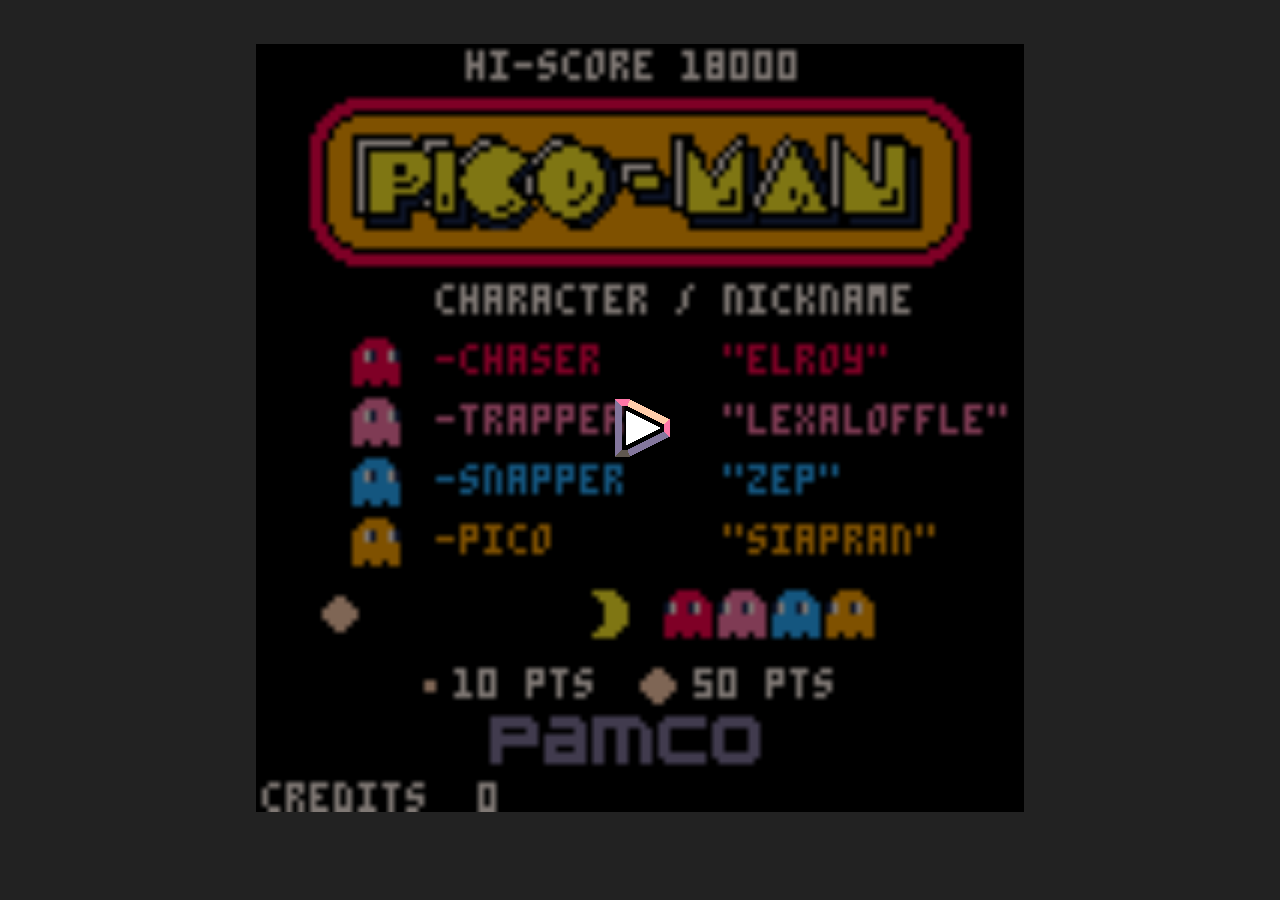
==== kronos/kronos.html @ f9b026d0 "test" ====
﻿<html><head>
<title>PICO-8 Cartridge</title>
<meta name="viewport" content="width=device-width, user-scalable=no">
<script type="text/javascript">

	// Default shell for PICO-8 0.2.6 (includes @weeble's gamepad mod 1.0)
	
	// options

	// fullscreen, sound, close button at top when playing on touchscreen
	var p8_allow_mobile_menu = true;

	// p8_autoplay true to boot the cartridge automatically after page load when possible
	// if the browser can not create an audio context outside of a user gesture (e.g. on iOS), p8_autoplay has no effect
	var p8_autoplay = false;

	// When pico8_state is defined, PICO-8 will set .is_paused, .sound_volume and .frame_number each frame 
	// (used for determining button icons)
	var pico8_state = [];

	// When pico8_buttons is defined, PICO-8 reads each int as a bitfield holding that player's button states
	// 0x1 left, 0x2 right, 0x4 up, 0x8 right, 0x10 O, 0x20 X, 0x40 menu
	// (used by p8_update_gamepads)
	var pico8_buttons = [0, 0, 0, 0, 0, 0, 0, 0]; // max 8 players

	// When pico8_mouse is defined, PICO-8 reads the 3 integers as X, Y and a bitfield for buttons: 0x1 LMB, 0x2 RMB
	var pico8_mouse = [];

	// used to display number of detected joysticks
	var pico8_gamepads = {};
	pico8_gamepads.count = 0;

	// When pico8_gpio is defined, reading and writing to gpio pins will read and write to these values
	var pico8_gpio = new Array(128);

	// When pico8_audio_context context is defined, the html shell (this file) is responsible for creating and managing it.
	// This makes satisfying browser requirements easier -- e.g. initialising audio from a short script in response to a user action.
	// Otherwise PICO-8 will try to create and use its own context.

	var pico8_audio_context;


	// menu button and controller graphics
	p8_gfx_dat={
			"p8b_pause1": "[data-uri]",
"p8b_controls":"[data-uri]",
"p8b_full":"[data-uri]",
"p8b_pause0":"[data-uri]",
"p8b_sound0":"[data-uri]",
"p8b_sound1":"[data-uri]",
"p8b_close":"[data-uri]",

"controls_left_panel":"[data-uri]",


"controls_right_panel":"[data-uri]",

	};


	// added 0.2.1: work-around for iOS/Safari running from an iFrame (e.g. from itch.io page):
	// touch events only register after adding dummy listeners on document.

	document.addEventListener('touchstart', {});
	document.addEventListener('touchmove', {});
	document.addEventListener('touchend', {});


	// --------------------------------------------------------------------------------------------------------------------------------
	// pico-8 0.2.2: allow dropping files
	var p8_dropped_cart = null;
	var p8_dropped_cart_name = "";
	function p8_drop_file(e)
	{
		// console.log("@@ dropping file...");
	
		e.stopPropagation();
		e.preventDefault();

		if (e.dataTransfer && e.dataTransfer.files && e.dataTransfer.files[0])
		{
			// read from file
			reader = new FileReader();
			reader.onload = function (event)
			{
				p8_dropped_cart_name = 'untitled.p8';
				if (typeof e.dataTransfer.files[0].name !== 'undefined') p8_dropped_cart_name = e.dataTransfer.files[0].name;
				if (typeof e.dataTransfer.files[0].fileName !== 'undefined') p8_dropped_cart_name = e.dataTransfer.files[0].fileName;
				p8_dropped_cart = reader.result;
				// data:image/png;base64
				e.stopPropagation();
				e.preventDefault();
				codo_command = 9; // read directly from p8_dropped_cart with libb64 decoder
			};
			reader.readAsDataURL(e.dataTransfer.files[0]);
			
		}
		else
		{
			// read from url (or data url)
			txt = e.dataTransfer.getData('Text');
			if (txt){
				p8_dropped_cart_name = "untitled.p8.png";
				p8_dropped_cart = txt;
				codo_command = 9;
			}
		}
	}
	function nop(evt) {
		evt.stopPropagation();
		evt.preventDefault();
	}
	function dragover(evt) {
		evt.stopPropagation();
		evt.preventDefault();
		Module.pico8DragOver();
	}
	function dragstop(evt) {
		evt.stopPropagation();
		evt.preventDefault();
		Module.pico8DragStop();
	}

	// download (pico-8 0.2.4d web exports can save a .wav file)
	function download_browser_file(filename, contents)
	{
	  var element = document.createElement('a');
	  if (filename.substr(filename.length - 7) == ".p8.png")
	  	element.setAttribute('href', 'data:image/png;base64,' + encodeURIComponent(contents));
	  else if (filename.substr(filename.length - 4) == ".wav")
	  	element.setAttribute('href', 'data:audio/x-wav;base64,' + encodeURIComponent(contents));
	  else
	  	element.setAttribute('href', 'data:text/plain;charset=utf-8,' + encodeURIComponent(contents));
	  element.setAttribute('download', filename);
	  element.style.display = 'none';
	  document.body.appendChild(element);
	  element.click();
	  document.body.removeChild(element);
	}
	// --------------------------------------------------------------------------------------------------------------------------------


	var p8_buttons_hash = -1;
	function p8_update_button_icons()
	{
		// buttons only appear when running
		if (!p8_is_running)
		{
			requestAnimationFrame(p8_update_button_icons);
			return;
		}
		var is_fullscreen=(document.fullscreenElement || document.mozFullScreenElement || document.webkitIsFullScreen || document.msFullscreenElement);
		
		// hash based on: pico8_state.sound_volume  pico8_state.is_paused bottom_margin left is_fullscreen p8_touch_detected
		var hash = 0;
		hash = pico8_state.sound_volume;
		if (pico8_state.is_paused) hash += 0x100;
		if (p8_touch_detected)     hash += 0x200;
		if (is_fullscreen)         hash += 0x400;

		if (p8_buttons_hash == hash)
		{
			requestAnimationFrame(p8_update_button_icons);
			return;
		}
		
		p8_buttons_hash = hash;
		// console.log("@@ updating button icons");

		els = document.getElementsByClassName('p8_menu_button');
		for (i = 0; i < els.length; i++)
		{
			el = els[i];
			index = el.id;			
			if (index == 'p8b_sound') index += (pico8_state.sound_volume == 0 ? "0" : "1"); // 1 if undefined
			if (index == 'p8b_pause') index += (pico8_state.is_paused > 0 ? "1" : "0");     // 0 if undefined

			new_str = '<img width=24 height=24 style="pointer-events:none" src="'+p8_gfx_dat[index]+'">';
			if (el.innerHTML != new_str)
				el.innerHTML = new_str;




			// hide all buttons for touch mode (can pause with menu buttons)
			
			var is_visible = p8_is_running;

			if ((!p8_touch_detected || !p8_allow_mobile_menu) && el.parentElement.id == "p8_menu_buttons_touch")
				is_visible = false;

			if (p8_touch_detected && el.parentElement.id == "p8_menu_buttons")
				is_visible = false;

			if (is_fullscreen) 
				is_visible = false;

			if (is_visible)
				el.style.display="";
			else
				el.style.display="none";
		}
		requestAnimationFrame(p8_update_button_icons);
	}



	function abs(x)
	{
		return x < 0 ? -x : x;
	}
	
	// step 0 down 1 drag 2 up (not used)
	function pico8_buttons_event(e, step)
	{
		if (!p8_is_running) return;
	
		pico8_buttons[0] = 0;

		if (step == 2 && typeof(pico8_mouse) !== 'undefined')
		{
			pico8_mouse[2] = 0;
		}
		
		var num = 0;
		if (e.touches) num = e.touches.length;

		if (num == 0 && typeof(pico8_mouse) !== 'undefined')
		{
			//  no active touches: release mouse button from anywhere on page. (maybe redundant? but just in case)
			pico8_mouse[2] = 0;
		}

		
		for (var i = 0; i < num; i++)
		{
			var touch = e.touches[i];
			var x = touch.clientX;
			var y = touch.clientY;
			var w = window.innerWidth;
			var h = window.innerHeight;

			var r = Math.min(w,h) / 12;
			if (r > 40) r = 40;

			// mouse (0.1.12d)

			let canvas = document.getElementById("canvas");
			if (p8_touch_detected)
			if (typeof(pico8_mouse) !== 'undefined')
			if (canvas)
			{
				var rect = canvas.getBoundingClientRect();
				//console.log(rect.top, rect.right, rect.bottom, rect.left, x, y);

				if (x >= rect.left && x < rect.right && y >= rect.top && y < rect.bottom)
				{
					pico8_mouse = [
						Math.floor((x - rect.left) * 128 / (rect.right - rect.left)),
						Math.floor((y - rect.top) * 128 / (rect.bottom - rect.top)),
						step < 2 ? 1 : 0
					];
					// return; // commented -- blocks overlapping buttons
				}else
				{
					pico8_mouse[2] = 0;
				}
			}


			// buttons
			
			b = 0;

			if (y < h - r*8)
			{
				// no controller buttons up here; includes canvas and menu buttons at top in touch mode
			}
			else
			{
				e.preventDefault();

				if ((y < h - r*6) && y > (h - r*8))
				{
					// menu button: half as high as X O button
					// stretch across right-hand half above X O buttons
					if (x > w - r*3) 
						b |= 0x40;
				}
				else if (x < w/2 && x < r*6)
				{
					// stick

					mask = 0xf; // dpad
					var cx = 0 + r*3;
					var cy = h - r*3;

					deadzone = r/3;
					var dx = x - cx;
					var dy = y - cy;

					if (abs(dx) > abs(dy) * 0.6) // horizontal 
					{
						if (dx < -deadzone) b |= 0x1;
						if (dx > deadzone) b |= 0x2;
					}
					if (abs(dy) > abs(dx) * 0.6) // vertical
					{
						if (dy < -deadzone) b |= 0x4;
						if (dy > deadzone) b |= 0x8;
					}
				}
				else if (x > w - r*6)
				{
					// button; diagonal split from bottom right corner
				
					mask = 0x30;
					
					// one or both of [X], [O]
					if ( (h-y) > (w-x) * 0.8) b |= 0x10;
					if ( (w-x) > (h-y) * 0.8) b |= 0x20;
				}
			}

			pico8_buttons[0] |= b;
		
		}
	}

	// p8_update_layout_hash is used to decide when to update layout (expensive especially when part of a heavy page)
	var p8_update_layout_hash = -1;
	var last_windowed_container_height = 512;
	var p8_layout_frames = 0;

	function p8_update_layout()
	{
		var canvas = document.getElementById("canvas");
		var p8_playarea = document.getElementById("p8_playarea");
		var p8_container = document.getElementById("p8_container");
		var p8_frame = document.getElementById("p8_frame");
		var csize = 512;
		var margin_top = 0;
		var margin_left = 0;

		// page didn't load yet? first call should be after p8_frame is created so that layout doesn't jump around.
		if (!canvas || !p8_playarea || !p8_container || !p8_frame)
		{
			p8_update_layout_hash = -1;
			requestAnimationFrame(p8_update_layout);
			return;
		}

		p8_layout_frames ++;

		// assumes frame doesn't have padding
		
		var is_fullscreen=(document.fullscreenElement || document.mozFullScreenElement || document.webkitIsFullScreen || document.msFullscreenElement);
		var frame_width = p8_frame.offsetWidth;
		var frame_height = p8_frame.offsetHeight;

		if (is_fullscreen)
		{
			// same as window
			frame_width = window.innerWidth;
			frame_height = window.innerHeight;
		}
		else{
			// never larger than window  // (happens when address bar is down in portraight mode on phone)
			frame_width  = Math.min(frame_width, window.innerWidth);
			frame_height = Math.min(frame_height, window.innerHeight);
		}

		// as big as will fit in a frame..
		csize =  Math.min(frame_width,frame_height);

		// .. but never more than 2/3 of longest side for touch (e.g. leave space for controls on iPad)
		if (p8_touch_detected && p8_is_running)
		{
			var longest_side = Math.max(window.innerWidth,window.innerHeight);
			csize = Math.min(csize, longest_side * 2/3);
		}

		// pixel perfect: quantize to closest multiple of 128
		// only when large display (desktop)
		if (frame_width >= 512 && frame_height >= 512)
		{
			csize = (csize+1) & ~0x7f;
		}

		// csize should never be higher than parent frame
		// (otherwise stretched large when fullscreen and then return)
		if (!is_fullscreen && p8_frame) 
			csize = Math.min(csize, last_windowed_container_height); // p8_frame_0 parent
		

		if (is_fullscreen)
		{
			// always center horizontally
			margin_left = (frame_width - csize)/2;

			if (p8_touch_detected)
			{
				if (window.innerWidth < window.innerHeight)
				{
					// portrait: keep at y=40 (avoid rounded top corners / camera nub thing etc.)
					margin_top = Math.min(40, frame_height - csize);
				}
				else
				{
					// landscape: put a little above vertical center
					margin_top = (frame_height - csize)/4;
				}
			}
			else{
				// non-touch: center vertically
				margin_top = (frame_height - csize)/2;
			}
		}

		// skip if relevant state has not changed

		var update_hash = csize + margin_top * 1000.3 + margin_left * 0.001 + frame_width * 333.33 + frame_height * 772.15134;
		if (is_fullscreen) update_hash += 0.1237;

		// unexpected things can happen in the first few seconds, so just keep re-calculating layout. wasm version breaks layout otherwise.
		// also: bonus refresh at 5, 8 seconds just in case ._.
		if (p8_layout_frames < 180 || p8_layout_frames == 60*5 || p8_layout_frames == 60*8 )
			update_hash = p8_layout_frames;

		if (!is_fullscreen) // fullscreen: update every frame for safety. should be cheap!
		if (!p8_touch_detected) // mobile: update every frame because nothing can be trusted
		if (p8_update_layout_hash == update_hash)
		{
			//console.log("p8_update_layout(): skipping");
			requestAnimationFrame(p8_update_layout);
			return;
		}
		p8_update_layout_hash = update_hash;

		// record this for returning to original size after fullscreen pushes out container height (argh)
		if (!is_fullscreen && p8_frame)
			last_windowed_container_height = p8_frame.parentNode.parentNode.offsetHeight;
		

		// mobile in portrait mode: put screen at top (w / a little extra space for fullscreen button if needed)
		// (don't cart too about buttons overlapping screen)
		if (p8_touch_detected && p8_is_running && document.body.clientWidth < document.body.clientHeight)
			p8_playarea.style.marginTop = p8_allow_mobile_menu ? 32 : 8;
		else if (p8_touch_detected && p8_is_running) // landscape: slightly above vertical center (only relevant for iPad / highres devices)
			p8_playarea.style.marginTop = (document.body.clientHeight - csize) / 4;
		else
			p8_playarea.style.marginTop = "";

		canvas.style.width = csize;
		canvas.style.height = csize;

		// to do: this should just happen from css layout
		canvas.style.marginLeft = margin_left;
		canvas.style.marginTop = margin_top;

		p8_container.style.width = csize;
		p8_container.style.height = csize;

		// set menu buttons position to bottom right
		el = document.getElementById("p8_menu_buttons");
		el.style.marginTop = csize - el.offsetHeight;

		if (p8_touch_detected && p8_is_running)
		{
			// turn off pointer events to prevent double-tap zoom etc (works on Android)
			// don't want this for desktop because breaks mouse input & click-to-focus when using codo_textarea
			canvas.style.pointerEvents = "none";

			p8_container.style.marginTop = "0px";

			// buttons
			
			// same as touch event handling
			var w = window.innerWidth;
			var h = window.innerHeight;
			var r = Math.min(w,h) / 12;

			if (r > 40) r = 40;

			el = document.getElementById("controls_right_panel");
			el.style.left = w-r*6;
			el.style.top = h-r*7;
			el.style.width = r*6;
			el.style.height = r*7;
			if (el.getAttribute("src") != p8_gfx_dat["controls_right_panel"]) // optimisation: avoid reload? (browser should handle though)
				el.setAttribute("src", p8_gfx_dat["controls_right_panel"]);

			el = document.getElementById("controls_left_panel");
			el.style.left = 0;
			el.style.top = h-r*6;
			el.style.width = r*6;
			el.style.height = r*6;
			if (el.getAttribute("src") != p8_gfx_dat["controls_left_panel"]) // optimisation: avoid reload? (browser should handle though)
				el.setAttribute("src", p8_gfx_dat["controls_left_panel"]);
			
			// scroll to cart (commented; was a failed attempt to prevent scroll-on-drag on some browsers)
			// p8_frame.scrollIntoView(true);

			document.getElementById("touch_controls_gfx").style.display="table";
			document.getElementById("touch_controls_background").style.display="table";

		}
		else{
			document.getElementById("touch_controls_gfx").style.display="none";
			document.getElementById("touch_controls_background").style.display="none";
		}

		if (!p8_is_running)
		{
			p8_playarea.style.display="none";
			p8_container.style.display="flex";
			p8_container.style.marginTop="auto";

			el = document.getElementById("p8_start_button");
			if (el) el.style.display="flex";
		}
		requestAnimationFrame(p8_update_layout);
	}


	var p8_touch_detected = false;
	addEventListener("touchstart", function(event)
	{
		p8_touch_detected = true;

		// hide codo_textarea -- clipboard support on mobile is not feasible
		el = document.getElementById("codo_textarea");
		if (el && el.style.display != "none"){
			el.style.display="none";
		}

	},  {passive: true});

	function p8_create_audio_context()
	{
		if (pico8_audio_context) 
		{
			try {
				pico8_audio_context.resume();
			}
			catch(err) {
				console.log("** pico8_audio_context.resume() failed");
			}	
			return;
		}

		var webAudioAPI = window.AudioContext || window.webkitAudioContext || window.mozAudioContext || window.oAudioContext || window.msAudioContext;			
		if (webAudioAPI)
		{
			pico8_audio_context = new webAudioAPI;

			// wake up iOS
			if (pico8_audio_context)
			{
				try {
					var dummy_source_sfx = pico8_audio_context.createBufferSource();
					dummy_source_sfx.buffer = pico8_audio_context.createBuffer(1, 1, 22050); // dummy
					dummy_source_sfx.connect(pico8_audio_context.destination);
					dummy_source_sfx.start(1, 0.25); // gives InvalidStateError -- why? hasn't been played before 
					//dummy_source_sfx.noteOn(0); // deleteme
				}
				catch(err) {
					console.log("** dummy_source_sfx.start(1, 0.25) failed");
				}
			}
		}
	}

	function p8_close_cart()
	{
		// just reload page! used for touch buttons -- hard to roll back state 
		window.location.hash = ""; // triggers reload
	}

	var p8_is_running = false;
	var p8_script = null;
	var Module = null;
	function p8_run_cart()
	{
		if (p8_is_running) return;
		p8_is_running = true;

		// touch: hide everything except p8_frame_0
		if (p8_touch_detected)
		{
			el = document.getElementById("body_0");
			el2 = document.getElementById("p8_frame_0");
			if (el && el2)
			{
				el.style.display="none";
				el.parentNode.appendChild(el2);
			}
		}

		// create audio context and wake it up (for iOS -- needs happen inside touch event)		
		p8_create_audio_context();

		// show touch elements
		els = document.getElementsByClassName('p8_controller_area');
		for (i = 0; i < els.length; i++)
			els[i].style.display="";


		// install touch events. These also serve to block scrolling / pinching / zooming on phones when p8_is_running
			// moved event.preventDefault(); calls into pico8_buttons_event() (want to let top buttons pass through)
		addEventListener("touchstart", function(event){ pico8_buttons_event(event, 0); }, {passive: false});
		addEventListener("touchmove",  function(event){ pico8_buttons_event(event, 1); }, {passive: false});
		addEventListener("touchend",   function(event){ pico8_buttons_event(event, 2); }, {passive: false});


		// load and run script
		e = document.createElement("script");
		p8_script = e;
		e.onload = function(){
			
			// show canvas / menu buttons only after loading
			el = document.getElementById("p8_playarea");
			if (el) el.style.display="table";

			if (typeof(p8_update_layout_hash) !== 'undefined')
				p8_update_layout_hash = -77;
			if (typeof(p8_buttons_hash) !== 'undefined')
				p8_buttons_hash = -33;


		}
		e.type = "application/javascript";
		e.src = "kronos.js";
		e.id = "e_script";
		
		document.body.appendChild(e); // load and run

		// hide start button and show canvas / menu buttons. hide start button
		el = document.getElementById("p8_start_button");
		if (el) el.style.display="none";

		// add #playing for touchscreen devices (allows back button to close)
		// X button can also be used to trigger this 
		if (p8_touch_detected)
		{
			window.location.hash = "#playing";
			window.onhashchange = function()
			{
				if (window.location.hash.search("playing") < 0)
					window.location.reload();
			}
		}

		// install drag&drop listeners
		{
			let canvas = document.getElementById("canvas");
			if (canvas)
			{
				canvas.addEventListener('dragenter', dragover, false);
				canvas.addEventListener('dragover', dragover, false);
				canvas.addEventListener('dragleave', dragstop, false);
				canvas.addEventListener('drop', nop, false);
				canvas.addEventListener('drop', p8_drop_file, false);
			}
		}
	}

	
		// Gamepad code
	
	var P8_BUTTON_O = {action:'button', code: 0x10};
	var P8_BUTTON_X = {action:'button', code: 0x20};
	var P8_DPAD_LEFT = {action:'button', code: 0x1};
	var P8_DPAD_RIGHT = {action:'button', code: 0x2};
	var P8_DPAD_UP = {action:'button', code: 0x4};
	var P8_DPAD_DOWN = {action:'button', code: 0x8};
	var P8_MENU = {action:'menu'};
	var P8_NO_ACTION = {action:'none'};

	var P8_BUTTON_MAPPING = [
		// ref: https://w3c.github.io/gamepad/#remapping
		P8_BUTTON_O,          // Bottom face button
		P8_BUTTON_X,          // Right face button
		P8_BUTTON_X,          // Left face button
		P8_BUTTON_O,          // Top face button
		P8_NO_ACTION,         // Near left shoulder button (L1)
		P8_NO_ACTION,         // Near right shoulder button (R1)
		P8_NO_ACTION,         // Far left shoulder button (L2)
		P8_NO_ACTION,         // Far right shoulder button (R2)
		P8_MENU,              // Left auxiliary button (select)
		P8_MENU,              // Right auxiliary button (start)
		P8_NO_ACTION,         // Left stick button
		P8_NO_ACTION,         // Right stick button
		P8_DPAD_UP,           // Dpad up
		P8_DPAD_DOWN,         // Dpad down
		P8_DPAD_LEFT,         // Dpad left
		P8_DPAD_RIGHT,        // Dpad right
	];

	// Track which player is controller by each gamepad. Gamepad index i controls the
	// player with index pico8_gamepads_mapping[i]. Gamepads with null player are
	// currently unassigned - they get assigned to a player when a button is pressed.
	var pico8_gamepads_mapping = [];

	function p8_unassign_gamepad(gamepad_index) {
		if (pico8_gamepads_mapping[gamepad_index] == null) {
			return;
		}
		pico8_buttons[pico8_gamepads_mapping[gamepad_index]] = 0;
		pico8_gamepads_mapping[gamepad_index] = null;
	}


	function p8_first_player_without_gamepad(max_players) {
		var allocated_players = pico8_gamepads_mapping.filter(function(x) { return x != null; });
		var sorted_players = Array.from(allocated_players).sort();
		for (var desired = 0; desired < sorted_players.length && desired < max_players; ++desired) {
			if (desired != sorted_players[desired]) {
				return desired;
			}
		}
		if (sorted_players.length < max_players) {
			return sorted_players.length;
		}
		return null;
	}

	function p8_assign_gamepad_to_player(gamepad_index, player_index) {
		p8_unassign_gamepad(gamepad_index);
		pico8_gamepads_mapping[gamepad_index] = player_index;
	}



	function p8_convert_standard_gamepad_to_button_state(gamepad, axis_threshold, button_threshold) {
		// Given a gamepad object, return:
		// {
		//     button_state: the binary encoded Pico 8 button state
		//     menu_button: true if any menu-mapped button was pressed
		//     any_button: true if any button was pressed, including d-pad
		//         buttons and unmapped buttons
		// }
		if (!gamepad || !gamepad.axes || !gamepad.buttons) {
			return {
				button_state: 0,
				menu_button: false,
				any_button: false
			};
		}
		function button_state_from_axis(axis, low_state, high_state, default_state) {
			if (axis && axis < -axis_threshold) return low_state;
			if (axis && axis > axis_threshold) return high_state;
			return default_state;
		}
		var axes_actions = [
			button_state_from_axis(gamepad.axes[0], P8_DPAD_LEFT, P8_DPAD_RIGHT, P8_NO_ACTION),
			button_state_from_axis(gamepad.axes[1], P8_DPAD_UP, P8_DPAD_DOWN, P8_NO_ACTION),
		];

		var button_actions = gamepad.buttons.map(function (button, index) {
			var pressed = button.value > button_threshold || button.pressed;
			if (!pressed) return P8_NO_ACTION;
			return P8_BUTTON_MAPPING[index] || P8_NO_ACTION;
		});

		var all_actions = axes_actions.concat(button_actions);
		
		var menu_button = button_actions.some(function (action) { return action.action == 'menu'; });
		var button_state = (all_actions
			.filter(function (a) { return a.action == 'button'; })
			.map(function (a) { return a.code; })
			.reduce(function (result, code) { return result | code; }, 0)
		);
		var any_button = gamepad.buttons.some(function (button) {
			return button.value > button_threshold || button.pressed;
		});

		any_button |= button_state; //jww: include axes 0,1 as might be first intended action

		return {
			button_state,
			menu_button,
			any_button
		};
	}

	// jww: pico-8 0.2.1 version for unmapped gamepads, following p8_convert_standard_gamepad_to_button_state
	// axes 0,1 & buttons 0,1,2,3 are reasonably safe. don't try to read dpad.
	// menu buttons are unpredictable, but use 6..8 anyway (better to have a weird menu button than none)

	function p8_convert_unmapped_gamepad_to_button_state(gamepad, axis_threshold, button_threshold) {

		if (!gamepad || !gamepad.axes || !gamepad.buttons) {
			return {
				button_state: 0,
				menu_button: false,
				any_button: false
			};
		}

		var button_state = 0;

		if (gamepad.axes[0] && gamepad.axes[0] < -axis_threshold) button_state |= 0x1;
		if (gamepad.axes[0] && gamepad.axes[0] > axis_threshold)  button_state |= 0x2;
		if (gamepad.axes[1] && gamepad.axes[1] < -axis_threshold) button_state |= 0x4;
		if (gamepad.axes[1] && gamepad.axes[1] > axis_threshold)  button_state |= 0x8;

		// buttons: first 4 taken to be O/X, 6..8 taken to be menu button

		for (j = 0; j < gamepad.buttons.length; j++)
		if (gamepad.buttons[j].value > 0 || gamepad.buttons[j].pressed)
		{
			if (j < 4)
				button_state |= (0x10 << (((j+1)/2)&1)); // 0 1 1 0 -- A,X -> O,X on xbox360
			else if (j >= 6 && j <= 8)
				button_state |= 0x40;
		}

		var menu_button = button_state & 0x40;

		var any_button = gamepad.buttons.some(function (button) {
			return button.value > button_threshold || button.pressed;
		});

		any_button |= button_state; //jww: include axes 0,1 as might be first intended action
		
		return {
			button_state,
			menu_button,
			any_button
		};
	}

	
	// gamepad  https://developer.mozilla.org/en-US/docs/Web/API/Gamepad_API/Using_the_Gamepad_API
	// (sets bits in pico8_buttons[])
	function p8_update_gamepads() {
		var axis_threshold = 0.3;
		var button_threshold = 0.5; // Should be unnecessary, we should be able to trust .pressed
		var max_players = 8;
		var gps = navigator.getGamepads() || navigator.webkitGetGamepads();

		if (!gps) return;

		// In Chrome, gps is iterable but it's not an array.
		gps = Array.from(gps);

		pico8_gamepads.count = gps.length;
		while (gps.length > pico8_gamepads_mapping.length) {
		    pico8_gamepads_mapping.push(null);
		}

		var menu_button = false;
		var gamepad_states = gps.map(function (gp) {
			return (gp && gp.mapping == "standard") ?
				p8_convert_standard_gamepad_to_button_state(gp, axis_threshold, button_threshold) :
				p8_convert_unmapped_gamepad_to_button_state(gp, axis_threshold, button_threshold);
		});

		// Unassign disconnected gamepads.
		// gps.forEach(function (gp, i) { if (gp && !gp.connected) { p8_unassign_gamepad(i); }});
		gps.forEach(function (gp, i) { if (!gp || !gp.connected) { p8_unassign_gamepad(i); }}); // https://www.lexaloffle.com/bbs/?pid=87132#p


		// Assign unassigned gamepads when any button is pressed.
		gamepad_states.forEach(function (state, i) {
			if (state.any_button && pico8_gamepads_mapping[i] == null) {
				var first_free_player = p8_first_player_without_gamepad(max_players);
				p8_assign_gamepad_to_player(i, first_free_player);
			}
		});

		// Update pico8_buttons array.
		gamepad_states.forEach(function (gamepad_state, i) {
			if (pico8_gamepads_mapping[i] != null) {
				pico8_buttons[pico8_gamepads_mapping[i]] = gamepad_state.button_state;
			}
		});

		// Update menu button.
		// Pico 8 only recognises the menu button on the first player, so we
		// press it when any gamepad has pressed a button mapped to menu.
		if (gamepad_states.some(function (state) { return state.menu_button; })) {
			pico8_buttons[0] |= 0x40;
		}

		requestAnimationFrame(p8_update_gamepads);
	}
	requestAnimationFrame(p8_update_gamepads);

	// End of gamepad code


	// key blocker. prevent browser operations while playing cart so that PICO-8 can use those keys e.g. cursors to scroll, ctrl-r to reload
	document.addEventListener('keydown',
	function (event) {
		event = event || window.event;
		if (!p8_is_running) return;

		if (pico8_state.has_focus == 1)
			if ([32, 37, 38, 39, 40, 77, 82, 80, 9].indexOf(event.keyCode) > -1)       // block only cursors, M R P, tab
				if (event.preventDefault) event.preventDefault();

	},{passive: false});

	// when using codo_textarea to determine focus, need to explicitly hand focus back when clicking a p8_menu_button
	function p8_give_focus()
	{
		el = (typeof codo_textarea === 'undefined') ? document.getElementById("codo_textarea") : codo_textarea;
		if (el)
		{
			el.focus();
			el.select();
		}
	}

	function p8_request_fullscreen() {

		var is_fullscreen=(document.fullscreenElement || document.mozFullScreenElement || document.webkitIsFullScreen || document.msFullscreenElement);

		if (is_fullscreen)
		{
			 if (document.exitFullscreen) {
		        document.exitFullscreen();
		    } else if (document.webkitExitFullscreen) {
		        document.webkitExitFullscreen();
		    } else if (document.mozCancelFullScreen) {
		        document.mozCancelFullScreen();
		    } else if (document.msExitFullscreen) {
		        document.msExitFullscreen();
		    }
			return;
		}
		
		var el = document.getElementById("p8_playarea");

		if ( el.requestFullscreen ) {
			el.requestFullscreen();
		} else if ( el.mozRequestFullScreen ) {
			el.mozRequestFullScreen();
		} else if ( el.webkitRequestFullScreen ) {
			el.webkitRequestFullScreen( Element.ALLOW_KEYBOARD_INPUT );
		}
	}

</script>

<STYLE TYPE="text/css">
<!--
.p8_menu_button{
	opacity:0.3;
	padding:4px;
	display:table;
	width:24px;
	height:24px;
	float:right;
}

@media screen and (min-width:512px) {
	.p8_menu_button{
		width:24px; margin-left:12px; margin-bottom:8px;
	}
}
.p8_menu_button:hover{
	opacity:1.0;
	cursor:pointer;
}

canvas{
    image-rendering: optimizeSpeed;
    image-rendering: -moz-crisp-edges;
    image-rendering: -webkit-optimize-contrast;
    image-rendering: optimize-contrast;
    image-rendering: pixelated;
    -ms-interpolation-mode: nearest-neighbor;
	border: 0px;
	cursor: none;
}


.p8_start_button{
	cursor:pointer;
	background:url("[data-uri]");
	-repeat center;
	-webkit-background-size:cover; -moz-background-size:cover; -o-background-size:cover; background-size:cover;
}

.button_gfx{
	stroke-width:2;
	stroke: #ffffff;
	stroke-opacity:0.4;
	fill-opacity:0.2;
	fill:black;
}

.button_gfx_icon{
	stroke-width:3;
	stroke: #909090;
	stroke-opacity:0.7;
	fill:none;
}

-->
</STYLE>

</head>

<body style="padding:0px; margin:0px; background-color:#222; color:#ccc">
<div id="body_0"> <!-- hide this when playing in mobile (p8_touch_detected) so that elements don't affect layout -->


<!-- Add any content above the cart here -->


<div id="p8_frame_0" style="max-width:800px; max-height:800px; margin:auto;"> <!-- double function: limit size, and display only this div for touch devices -->
<div id="p8_frame" style="display:flex; width:100%; max-width:95vw; height:100vw; max-height:95vh; margin:auto;">

	<div id="p8_menu_buttons_touch" style="position:absolute; width:100%; z-index:10; left:0px;">
		<div class="p8_menu_button" id="p8b_full"  style="float:left;margin-left:10px" onClick="p8_give_focus(); p8_request_fullscreen();"></div>
		<div class="p8_menu_button" id="p8b_sound" style="float:left;margin-left:10px" onClick="p8_give_focus(); p8_create_audio_context(); Module.pico8ToggleSound();"></div>
		<div class="p8_menu_button" id="p8b_close" style="float:right; margin-right:10px" onClick="p8_close_cart();"></div>
	</div>

	<div id="p8_container"
		style="margin:auto; display:table;"
		onclick="p8_create_audio_context(); p8_run_cart();">

		<div id="p8_start_button" class="p8_start_button" style="width:100%; height:100%; display:flex;">
			<img width=80 height=80 style="margin:auto;"
		src="[data-uri]"/>
		</div>

		<div id="p8_playarea" style="display:none; margin:auto;
				-webkit-user-select:none; -moz-user-select: none; user-select: none; -webkit-touch-callout:none;
		">

			<div  id="touch_controls_background"
				  style=" pointer-events:none; display:none; background-color:#000;
						 position:fixed; top:0px; left:0px; border:0; width:100vw; height:100vh">
				&nbsp
			</div>

			<div style="display:flex; position:relative">
				<!-- pointer-events turned off for mobile in p8_update_layout because need for desktop mouse -->
				<canvas class="emscripten" id="canvas" oncontextmenu="event.preventDefault();" >
				</canvas>
				<div class=p8_menu_buttons id="p8_menu_buttons" style="margin-left:10px;">
					<div class="p8_menu_button" style="position:absolute; bottom:125px" id="p8b_controls" onClick="p8_give_focus(); Module.pico8ToggleControlMenu();"></div>					
					<div class="p8_menu_button" style="position:absolute; bottom:90px" id="p8b_pause" onClick="p8_give_focus(); Module.pico8TogglePaused(); p8_update_layout_hash = -22;"></div>
					<div class="p8_menu_button" style="position:absolute; bottom:55px" id="p8b_sound" onClick="p8_give_focus(); p8_create_audio_context(); Module.pico8ToggleSound();"></div>
					<div class="p8_menu_button" style="position:absolute; bottom:20px" id="p8b_full" onClick="p8_give_focus(); p8_request_fullscreen();"></div>
				</div>
			</div>


			<!-- display after first layout update -->
			<div  id="touch_controls_gfx"
				  style=" pointer-events:none; display:table; 
						 position:fixed; top:0px; left:0px; border:0; width:100vw; height:100vh">

					<img src="" id="controls_right_panel" style="position:absolute; opacity:0.5;">
					<img src="" id="controls_left_panel" style="position:absolute;  opacity:0.5;">
						
			
			</div> <!-- touch_controls_gfx -->

			<!-- used for clipboard access & keyboard input; displayed and used by PICO-8 only once needed. can be safely removed if clipboard / key presses not needed. -->
			<!-- (needs to be inside p8_playarea so that it still works under Chrome when fullscreened) -->
			<!-- 0.2.5: added "display:none"; pico8.js shows on demand to avoid mac osx accent character selector // https://www.lexaloffle.com/bbs/?tid=47743 -->

			<textarea id="codo_textarea" class="emscripten" style="display:none; position:absolute; left:-9999px; height:0px; overflow:hidden"></textarea>

		</div> <!--p8_playarea -->

	</div> <!-- p8_container -->

</div> <!-- p8_frame -->
</div> <!-- p8_frame_0 size limit -->

<script type="text/javascript">

	p8_update_layout();
	p8_update_button_icons();

	var canvas = document.getElementById("canvas");
	Module = {};
	Module.canvas = canvas;

	// from @ultrabrite's shell: test if an AudioContext can be created outside of an event callback.
	// If it can't be created, then require pressing the start button to run the cartridge

	if (p8_autoplay)
	{
		var temp_context = new AudioContext();
		temp_context.onstatechange = function ()
		{
			if (temp_context.state=='running')
			{
				p8_run_cart();
				temp_context.close();
			}
		};
	}

	// pointer lock request needs to be inside a canvas interaction event
	// pico8_state.request_pointer_lock is true when 0x5f2d bit 0 and bit 2 are set -- poke(0x5f2d,0x5) 
	// note on mouse acceleration for future: // https://github.com/w3c/pointerlock/pull/49
	canvas.addEventListener("click", function()
	{
		if (!p8_touch_detected)
			if (pico8_state.request_pointer_lock)
				canvas.requestPointerLock();
	});
	
</script>



<!-- Add content below the cart here -->




</div> <!-- body_0 -->
</body></html>
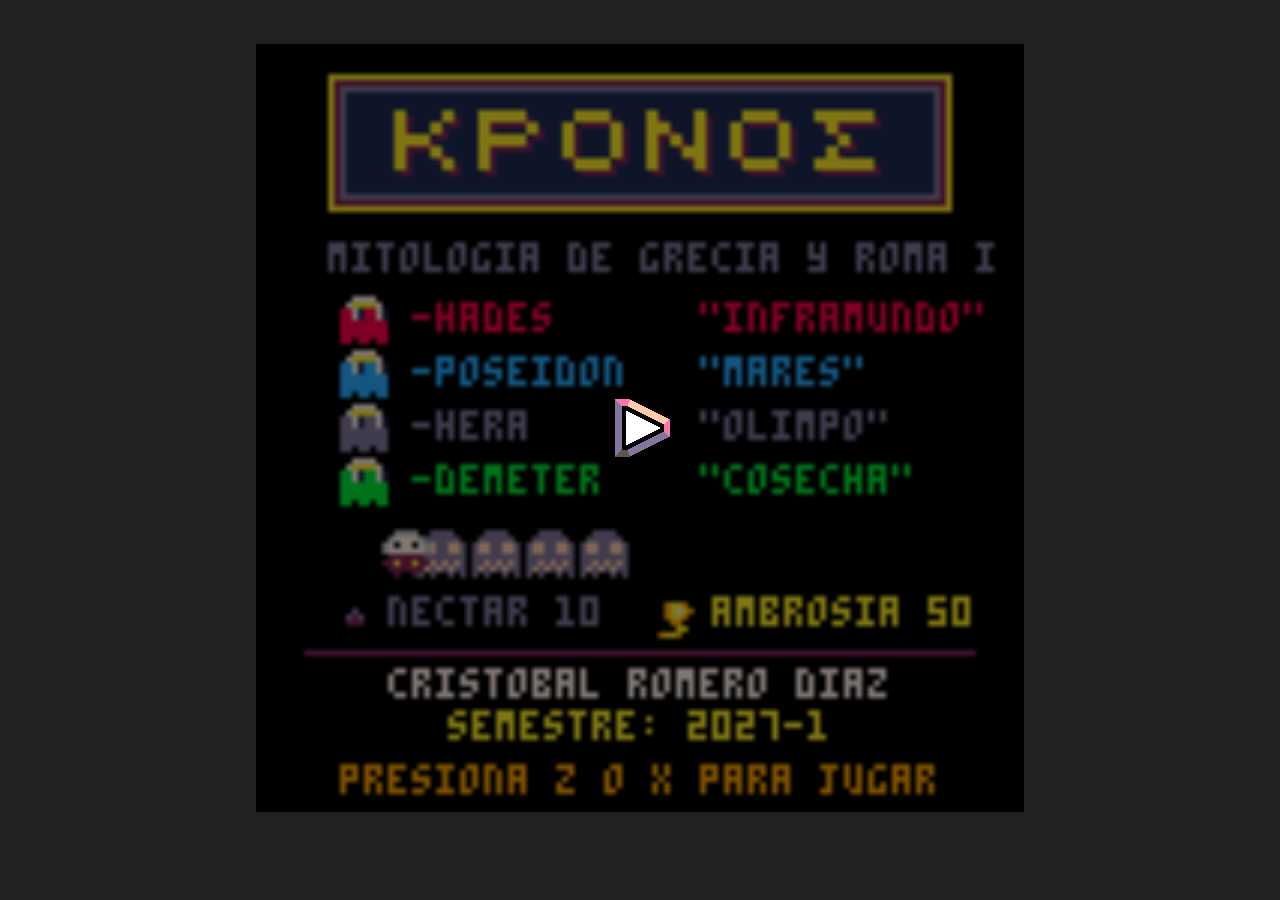
==== commit 8599f050: "Add files via upload" ====
--- a/kronos/kronos.html
+++ b/kronos/kronos.html
@@ -1,1126 +1,1126 @@
-﻿<html><head>
-<title>PICO-8 Cartridge</title>
-<meta name="viewport" content="width=device-width, user-scalable=no">
-<script type="text/javascript">
-
-	// Default shell for PICO-8 0.2.6 (includes @weeble's gamepad mod 1.0)
-	
-	// options
-
-	// fullscreen, sound, close button at top when playing on touchscreen
-	var p8_allow_mobile_menu = true;
-
-	// p8_autoplay true to boot the cartridge automatically after page load when possible
-	// if the browser can not create an audio context outside of a user gesture (e.g. on iOS), p8_autoplay has no effect
-	var p8_autoplay = false;
-
-	// When pico8_state is defined, PICO-8 will set .is_paused, .sound_volume and .frame_number each frame 
-	// (used for determining button icons)
-	var pico8_state = [];
-
-	// When pico8_buttons is defined, PICO-8 reads each int as a bitfield holding that player's button states
-	// 0x1 left, 0x2 right, 0x4 up, 0x8 right, 0x10 O, 0x20 X, 0x40 menu
-	// (used by p8_update_gamepads)
-	var pico8_buttons = [0, 0, 0, 0, 0, 0, 0, 0]; // max 8 players
-
-	// When pico8_mouse is defined, PICO-8 reads the 3 integers as X, Y and a bitfield for buttons: 0x1 LMB, 0x2 RMB
-	var pico8_mouse = [];
-
-	// used to display number of detected joysticks
-	var pico8_gamepads = {};
-	pico8_gamepads.count = 0;
-
-	// When pico8_gpio is defined, reading and writing to gpio pins will read and write to these values
-	var pico8_gpio = new Array(128);
-
-	// When pico8_audio_context context is defined, the html shell (this file) is responsible for creating and managing it.
-	// This makes satisfying browser requirements easier -- e.g. initialising audio from a short script in response to a user action.
-	// Otherwise PICO-8 will try to create and use its own context.
-
-	var pico8_audio_context;
-
-
-	// menu button and controller graphics
-	p8_gfx_dat={
-			"p8b_pause1": "[data-uri]",
-"p8b_controls":"[data-uri]",
-"p8b_full":"[data-uri]",
-"p8b_pause0":"[data-uri]",
-"p8b_sound0":"[data-uri]",
-"p8b_sound1":"[data-uri]",
-"p8b_close":"[data-uri]",
-
-"controls_left_panel":"[data-uri]",
-
-
-"controls_right_panel":"[data-uri]",
-
-	};
-
-
-	// added 0.2.1: work-around for iOS/Safari running from an iFrame (e.g. from itch.io page):
-	// touch events only register after adding dummy listeners on document.
-
-	document.addEventListener('touchstart', {});
-	document.addEventListener('touchmove', {});
-	document.addEventListener('touchend', {});
-
-
-	// --------------------------------------------------------------------------------------------------------------------------------
-	// pico-8 0.2.2: allow dropping files
-	var p8_dropped_cart = null;
-	var p8_dropped_cart_name = "";
-	function p8_drop_file(e)
-	{
-		// console.log("@@ dropping file...");
-	
-		e.stopPropagation();
-		e.preventDefault();
-
-		if (e.dataTransfer && e.dataTransfer.files && e.dataTransfer.files[0])
-		{
-			// read from file
-			reader = new FileReader();
-			reader.onload = function (event)
-			{
-				p8_dropped_cart_name = 'untitled.p8';
-				if (typeof e.dataTransfer.files[0].name !== 'undefined') p8_dropped_cart_name = e.dataTransfer.files[0].name;
-				if (typeof e.dataTransfer.files[0].fileName !== 'undefined') p8_dropped_cart_name = e.dataTransfer.files[0].fileName;
-				p8_dropped_cart = reader.result;
-				// data:image/png;base64
-				e.stopPropagation();
-				e.preventDefault();
-				codo_command = 9; // read directly from p8_dropped_cart with libb64 decoder
-			};
-			reader.readAsDataURL(e.dataTransfer.files[0]);
-			
-		}
-		else
-		{
-			// read from url (or data url)
-			txt = e.dataTransfer.getData('Text');
-			if (txt){
-				p8_dropped_cart_name = "untitled.p8.png";
-				p8_dropped_cart = txt;
-				codo_command = 9;
-			}
-		}
-	}
-	function nop(evt) {
-		evt.stopPropagation();
-		evt.preventDefault();
-	}
-	function dragover(evt) {
-		evt.stopPropagation();
-		evt.preventDefault();
-		Module.pico8DragOver();
-	}
-	function dragstop(evt) {
-		evt.stopPropagation();
-		evt.preventDefault();
-		Module.pico8DragStop();
-	}
-
-	// download (pico-8 0.2.4d web exports can save a .wav file)
-	function download_browser_file(filename, contents)
-	{
-	  var element = document.createElement('a');
-	  if (filename.substr(filename.length - 7) == ".p8.png")
-	  	element.setAttribute('href', 'data:image/png;base64,' + encodeURIComponent(contents));
-	  else if (filename.substr(filename.length - 4) == ".wav")
-	  	element.setAttribute('href', 'data:audio/x-wav;base64,' + encodeURIComponent(contents));
-	  else
-	  	element.setAttribute('href', 'data:text/plain;charset=utf-8,' + encodeURIComponent(contents));
-	  element.setAttribute('download', filename);
-	  element.style.display = 'none';
-	  document.body.appendChild(element);
-	  element.click();
-	  document.body.removeChild(element);
-	}
-	// --------------------------------------------------------------------------------------------------------------------------------
-
-
-	var p8_buttons_hash = -1;
-	function p8_update_button_icons()
-	{
-		// buttons only appear when running
-		if (!p8_is_running)
-		{
-			requestAnimationFrame(p8_update_button_icons);
-			return;
-		}
-		var is_fullscreen=(document.fullscreenElement || document.mozFullScreenElement || document.webkitIsFullScreen || document.msFullscreenElement);
-		
-		// hash based on: pico8_state.sound_volume  pico8_state.is_paused bottom_margin left is_fullscreen p8_touch_detected
-		var hash = 0;
-		hash = pico8_state.sound_volume;
-		if (pico8_state.is_paused) hash += 0x100;
-		if (p8_touch_detected)     hash += 0x200;
-		if (is_fullscreen)         hash += 0x400;
-
-		if (p8_buttons_hash == hash)
-		{
-			requestAnimationFrame(p8_update_button_icons);
-			return;
-		}
-		
-		p8_buttons_hash = hash;
-		// console.log("@@ updating button icons");
-
-		els = document.getElementsByClassName('p8_menu_button');
-		for (i = 0; i < els.length; i++)
-		{
-			el = els[i];
-			index = el.id;			
-			if (index == 'p8b_sound') index += (pico8_state.sound_volume == 0 ? "0" : "1"); // 1 if undefined
-			if (index == 'p8b_pause') index += (pico8_state.is_paused > 0 ? "1" : "0");     // 0 if undefined
-
-			new_str = '<img width=24 height=24 style="pointer-events:none" src="'+p8_gfx_dat[index]+'">';
-			if (el.innerHTML != new_str)
-				el.innerHTML = new_str;
-
-
-
-
-			// hide all buttons for touch mode (can pause with menu buttons)
-			
-			var is_visible = p8_is_running;
-
-			if ((!p8_touch_detected || !p8_allow_mobile_menu) && el.parentElement.id == "p8_menu_buttons_touch")
-				is_visible = false;
-
-			if (p8_touch_detected && el.parentElement.id == "p8_menu_buttons")
-				is_visible = false;
-
-			if (is_fullscreen) 
-				is_visible = false;
-
-			if (is_visible)
-				el.style.display="";
-			else
-				el.style.display="none";
-		}
-		requestAnimationFrame(p8_update_button_icons);
-	}
-
-
-
-	function abs(x)
-	{
-		return x < 0 ? -x : x;
-	}
-	
-	// step 0 down 1 drag 2 up (not used)
-	function pico8_buttons_event(e, step)
-	{
-		if (!p8_is_running) return;
-	
-		pico8_buttons[0] = 0;
-
-		if (step == 2 && typeof(pico8_mouse) !== 'undefined')
-		{
-			pico8_mouse[2] = 0;
-		}
-		
-		var num = 0;
-		if (e.touches) num = e.touches.length;
-
-		if (num == 0 && typeof(pico8_mouse) !== 'undefined')
-		{
-			//  no active touches: release mouse button from anywhere on page. (maybe redundant? but just in case)
-			pico8_mouse[2] = 0;
-		}
-
-		
-		for (var i = 0; i < num; i++)
-		{
-			var touch = e.touches[i];
-			var x = touch.clientX;
-			var y = touch.clientY;
-			var w = window.innerWidth;
-			var h = window.innerHeight;
-
-			var r = Math.min(w,h) / 12;
-			if (r > 40) r = 40;
-
-			// mouse (0.1.12d)
-
-			let canvas = document.getElementById("canvas");
-			if (p8_touch_detected)
-			if (typeof(pico8_mouse) !== 'undefined')
-			if (canvas)
-			{
-				var rect = canvas.getBoundingClientRect();
-				//console.log(rect.top, rect.right, rect.bottom, rect.left, x, y);
-
-				if (x >= rect.left && x < rect.right && y >= rect.top && y < rect.bottom)
-				{
-					pico8_mouse = [
-						Math.floor((x - rect.left) * 128 / (rect.right - rect.left)),
-						Math.floor((y - rect.top) * 128 / (rect.bottom - rect.top)),
-						step < 2 ? 1 : 0
-					];
-					// return; // commented -- blocks overlapping buttons
-				}else
-				{
-					pico8_mouse[2] = 0;
-				}
-			}
-
-
-			// buttons
-			
-			b = 0;
-
-			if (y < h - r*8)
-			{
-				// no controller buttons up here; includes canvas and menu buttons at top in touch mode
-			}
-			else
-			{
-				e.preventDefault();
-
-				if ((y < h - r*6) && y > (h - r*8))
-				{
-					// menu button: half as high as X O button
-					// stretch across right-hand half above X O buttons
-					if (x > w - r*3) 
-						b |= 0x40;
-				}
-				else if (x < w/2 && x < r*6)
-				{
-					// stick
-
-					mask = 0xf; // dpad
-					var cx = 0 + r*3;
-					var cy = h - r*3;
-
-					deadzone = r/3;
-					var dx = x - cx;
-					var dy = y - cy;
-
-					if (abs(dx) > abs(dy) * 0.6) // horizontal 
-					{
-						if (dx < -deadzone) b |= 0x1;
-						if (dx > deadzone) b |= 0x2;
-					}
-					if (abs(dy) > abs(dx) * 0.6) // vertical
-					{
-						if (dy < -deadzone) b |= 0x4;
-						if (dy > deadzone) b |= 0x8;
-					}
-				}
-				else if (x > w - r*6)
-				{
-					// button; diagonal split from bottom right corner
-				
-					mask = 0x30;
-					
-					// one or both of [X], [O]
-					if ( (h-y) > (w-x) * 0.8) b |= 0x10;
-					if ( (w-x) > (h-y) * 0.8) b |= 0x20;
-				}
-			}
-
-			pico8_buttons[0] |= b;
-		
-		}
-	}
-
-	// p8_update_layout_hash is used to decide when to update layout (expensive especially when part of a heavy page)
-	var p8_update_layout_hash = -1;
-	var last_windowed_container_height = 512;
-	var p8_layout_frames = 0;
-
-	function p8_update_layout()
-	{
-		var canvas = document.getElementById("canvas");
-		var p8_playarea = document.getElementById("p8_playarea");
-		var p8_container = document.getElementById("p8_container");
-		var p8_frame = document.getElementById("p8_frame");
-		var csize = 512;
-		var margin_top = 0;
-		var margin_left = 0;
-
-		// page didn't load yet? first call should be after p8_frame is created so that layout doesn't jump around.
-		if (!canvas || !p8_playarea || !p8_container || !p8_frame)
-		{
-			p8_update_layout_hash = -1;
-			requestAnimationFrame(p8_update_layout);
-			return;
-		}
-
-		p8_layout_frames ++;
-
-		// assumes frame doesn't have padding
-		
-		var is_fullscreen=(document.fullscreenElement || document.mozFullScreenElement || document.webkitIsFullScreen || document.msFullscreenElement);
-		var frame_width = p8_frame.offsetWidth;
-		var frame_height = p8_frame.offsetHeight;
-
-		if (is_fullscreen)
-		{
-			// same as window
-			frame_width = window.innerWidth;
-			frame_height = window.innerHeight;
-		}
-		else{
-			// never larger than window  // (happens when address bar is down in portraight mode on phone)
-			frame_width  = Math.min(frame_width, window.innerWidth);
-			frame_height = Math.min(frame_height, window.innerHeight);
-		}
-
-		// as big as will fit in a frame..
-		csize =  Math.min(frame_width,frame_height);
-
-		// .. but never more than 2/3 of longest side for touch (e.g. leave space for controls on iPad)
-		if (p8_touch_detected && p8_is_running)
-		{
-			var longest_side = Math.max(window.innerWidth,window.innerHeight);
-			csize = Math.min(csize, longest_side * 2/3);
-		}
-
-		// pixel perfect: quantize to closest multiple of 128
-		// only when large display (desktop)
-		if (frame_width >= 512 && frame_height >= 512)
-		{
-			csize = (csize+1) & ~0x7f;
-		}
-
-		// csize should never be higher than parent frame
-		// (otherwise stretched large when fullscreen and then return)
-		if (!is_fullscreen && p8_frame) 
-			csize = Math.min(csize, last_windowed_container_height); // p8_frame_0 parent
-		
-
-		if (is_fullscreen)
-		{
-			// always center horizontally
-			margin_left = (frame_width - csize)/2;
-
-			if (p8_touch_detected)
-			{
-				if (window.innerWidth < window.innerHeight)
-				{
-					// portrait: keep at y=40 (avoid rounded top corners / camera nub thing etc.)
-					margin_top = Math.min(40, frame_height - csize);
-				}
-				else
-				{
-					// landscape: put a little above vertical center
-					margin_top = (frame_height - csize)/4;
-				}
-			}
-			else{
-				// non-touch: center vertically
-				margin_top = (frame_height - csize)/2;
-			}
-		}
-
-		// skip if relevant state has not changed
-
-		var update_hash = csize + margin_top * 1000.3 + margin_left * 0.001 + frame_width * 333.33 + frame_height * 772.15134;
-		if (is_fullscreen) update_hash += 0.1237;
-
-		// unexpected things can happen in the first few seconds, so just keep re-calculating layout. wasm version breaks layout otherwise.
-		// also: bonus refresh at 5, 8 seconds just in case ._.
-		if (p8_layout_frames < 180 || p8_layout_frames == 60*5 || p8_layout_frames == 60*8 )
-			update_hash = p8_layout_frames;
-
-		if (!is_fullscreen) // fullscreen: update every frame for safety. should be cheap!
-		if (!p8_touch_detected) // mobile: update every frame because nothing can be trusted
-		if (p8_update_layout_hash == update_hash)
-		{
-			//console.log("p8_update_layout(): skipping");
-			requestAnimationFrame(p8_update_layout);
-			return;
-		}
-		p8_update_layout_hash = update_hash;
-
-		// record this for returning to original size after fullscreen pushes out container height (argh)
-		if (!is_fullscreen && p8_frame)
-			last_windowed_container_height = p8_frame.parentNode.parentNode.offsetHeight;
-		
-
-		// mobile in portrait mode: put screen at top (w / a little extra space for fullscreen button if needed)
-		// (don't cart too about buttons overlapping screen)
-		if (p8_touch_detected && p8_is_running && document.body.clientWidth < document.body.clientHeight)
-			p8_playarea.style.marginTop = p8_allow_mobile_menu ? 32 : 8;
-		else if (p8_touch_detected && p8_is_running) // landscape: slightly above vertical center (only relevant for iPad / highres devices)
-			p8_playarea.style.marginTop = (document.body.clientHeight - csize) / 4;
-		else
-			p8_playarea.style.marginTop = "";
-
-		canvas.style.width = csize;
-		canvas.style.height = csize;
-
-		// to do: this should just happen from css layout
-		canvas.style.marginLeft = margin_left;
-		canvas.style.marginTop = margin_top;
-
-		p8_container.style.width = csize;
-		p8_container.style.height = csize;
-
-		// set menu buttons position to bottom right
-		el = document.getElementById("p8_menu_buttons");
-		el.style.marginTop = csize - el.offsetHeight;
-
-		if (p8_touch_detected && p8_is_running)
-		{
-			// turn off pointer events to prevent double-tap zoom etc (works on Android)
-			// don't want this for desktop because breaks mouse input & click-to-focus when using codo_textarea
-			canvas.style.pointerEvents = "none";
-
-			p8_container.style.marginTop = "0px";
-
-			// buttons
-			
-			// same as touch event handling
-			var w = window.innerWidth;
-			var h = window.innerHeight;
-			var r = Math.min(w,h) / 12;
-
-			if (r > 40) r = 40;
-
-			el = document.getElementById("controls_right_panel");
-			el.style.left = w-r*6;
-			el.style.top = h-r*7;
-			el.style.width = r*6;
-			el.style.height = r*7;
-			if (el.getAttribute("src") != p8_gfx_dat["controls_right_panel"]) // optimisation: avoid reload? (browser should handle though)
-				el.setAttribute("src", p8_gfx_dat["controls_right_panel"]);
-
-			el = document.getElementById("controls_left_panel");
-			el.style.left = 0;
-			el.style.top = h-r*6;
-			el.style.width = r*6;
-			el.style.height = r*6;
-			if (el.getAttribute("src") != p8_gfx_dat["controls_left_panel"]) // optimisation: avoid reload? (browser should handle though)
-				el.setAttribute("src", p8_gfx_dat["controls_left_panel"]);
-			
-			// scroll to cart (commented; was a failed attempt to prevent scroll-on-drag on some browsers)
-			// p8_frame.scrollIntoView(true);
-
-			document.getElementById("touch_controls_gfx").style.display="table";
-			document.getElementById("touch_controls_background").style.display="table";
-
-		}
-		else{
-			document.getElementById("touch_controls_gfx").style.display="none";
-			document.getElementById("touch_controls_background").style.display="none";
-		}
-
-		if (!p8_is_running)
-		{
-			p8_playarea.style.display="none";
-			p8_container.style.display="flex";
-			p8_container.style.marginTop="auto";
-
-			el = document.getElementById("p8_start_button");
-			if (el) el.style.display="flex";
-		}
-		requestAnimationFrame(p8_update_layout);
-	}
-
-
-	var p8_touch_detected = false;
-	addEventListener("touchstart", function(event)
-	{
-		p8_touch_detected = true;
-
-		// hide codo_textarea -- clipboard support on mobile is not feasible
-		el = document.getElementById("codo_textarea");
-		if (el && el.style.display != "none"){
-			el.style.display="none";
-		}
-
-	},  {passive: true});
-
-	function p8_create_audio_context()
-	{
-		if (pico8_audio_context) 
-		{
-			try {
-				pico8_audio_context.resume();
-			}
-			catch(err) {
-				console.log("** pico8_audio_context.resume() failed");
-			}	
-			return;
-		}
-
-		var webAudioAPI = window.AudioContext || window.webkitAudioContext || window.mozAudioContext || window.oAudioContext || window.msAudioContext;			
-		if (webAudioAPI)
-		{
-			pico8_audio_context = new webAudioAPI;
-
-			// wake up iOS
-			if (pico8_audio_context)
-			{
-				try {
-					var dummy_source_sfx = pico8_audio_context.createBufferSource();
-					dummy_source_sfx.buffer = pico8_audio_context.createBuffer(1, 1, 22050); // dummy
-					dummy_source_sfx.connect(pico8_audio_context.destination);
-					dummy_source_sfx.start(1, 0.25); // gives InvalidStateError -- why? hasn't been played before 
-					//dummy_source_sfx.noteOn(0); // deleteme
-				}
-				catch(err) {
-					console.log("** dummy_source_sfx.start(1, 0.25) failed");
-				}
-			}
-		}
-	}
-
-	function p8_close_cart()
-	{
-		// just reload page! used for touch buttons -- hard to roll back state 
-		window.location.hash = ""; // triggers reload
-	}
-
-	var p8_is_running = false;
-	var p8_script = null;
-	var Module = null;
-	function p8_run_cart()
-	{
-		if (p8_is_running) return;
-		p8_is_running = true;
-
-		// touch: hide everything except p8_frame_0
-		if (p8_touch_detected)
-		{
-			el = document.getElementById("body_0");
-			el2 = document.getElementById("p8_frame_0");
-			if (el && el2)
-			{
-				el.style.display="none";
-				el.parentNode.appendChild(el2);
-			}
-		}
-
-		// create audio context and wake it up (for iOS -- needs happen inside touch event)		
-		p8_create_audio_context();
-
-		// show touch elements
-		els = document.getElementsByClassName('p8_controller_area');
-		for (i = 0; i < els.length; i++)
-			els[i].style.display="";
-
-
-		// install touch events. These also serve to block scrolling / pinching / zooming on phones when p8_is_running
-			// moved event.preventDefault(); calls into pico8_buttons_event() (want to let top buttons pass through)
-		addEventListener("touchstart", function(event){ pico8_buttons_event(event, 0); }, {passive: false});
-		addEventListener("touchmove",  function(event){ pico8_buttons_event(event, 1); }, {passive: false});
-		addEventListener("touchend",   function(event){ pico8_buttons_event(event, 2); }, {passive: false});
-
-
-		// load and run script
-		e = document.createElement("script");
-		p8_script = e;
-		e.onload = function(){
-			
-			// show canvas / menu buttons only after loading
-			el = document.getElementById("p8_playarea");
-			if (el) el.style.display="table";
-
-			if (typeof(p8_update_layout_hash) !== 'undefined')
-				p8_update_layout_hash = -77;
-			if (typeof(p8_buttons_hash) !== 'undefined')
-				p8_buttons_hash = -33;
-
-
-		}
-		e.type = "application/javascript";
-		e.src = "kronos.js";
-		e.id = "e_script";
-		
-		document.body.appendChild(e); // load and run
-
-		// hide start button and show canvas / menu buttons. hide start button
-		el = document.getElementById("p8_start_button");
-		if (el) el.style.display="none";
-
-		// add #playing for touchscreen devices (allows back button to close)
-		// X button can also be used to trigger this 
-		if (p8_touch_detected)
-		{
-			window.location.hash = "#playing";
-			window.onhashchange = function()
-			{
-				if (window.location.hash.search("playing") < 0)
-					window.location.reload();
-			}
-		}
-
-		// install drag&drop listeners
-		{
-			let canvas = document.getElementById("canvas");
-			if (canvas)
-			{
-				canvas.addEventListener('dragenter', dragover, false);
-				canvas.addEventListener('dragover', dragover, false);
-				canvas.addEventListener('dragleave', dragstop, false);
-				canvas.addEventListener('drop', nop, false);
-				canvas.addEventListener('drop', p8_drop_file, false);
-			}
-		}
-	}
-
-	
-		// Gamepad code
-	
-	var P8_BUTTON_O = {action:'button', code: 0x10};
-	var P8_BUTTON_X = {action:'button', code: 0x20};
-	var P8_DPAD_LEFT = {action:'button', code: 0x1};
-	var P8_DPAD_RIGHT = {action:'button', code: 0x2};
-	var P8_DPAD_UP = {action:'button', code: 0x4};
-	var P8_DPAD_DOWN = {action:'button', code: 0x8};
-	var P8_MENU = {action:'menu'};
-	var P8_NO_ACTION = {action:'none'};
-
-	var P8_BUTTON_MAPPING = [
-		// ref: https://w3c.github.io/gamepad/#remapping
-		P8_BUTTON_O,          // Bottom face button
-		P8_BUTTON_X,          // Right face button
-		P8_BUTTON_X,          // Left face button
-		P8_BUTTON_O,          // Top face button
-		P8_NO_ACTION,         // Near left shoulder button (L1)
-		P8_NO_ACTION,         // Near right shoulder button (R1)
-		P8_NO_ACTION,         // Far left shoulder button (L2)
-		P8_NO_ACTION,         // Far right shoulder button (R2)
-		P8_MENU,              // Left auxiliary button (select)
-		P8_MENU,              // Right auxiliary button (start)
-		P8_NO_ACTION,         // Left stick button
-		P8_NO_ACTION,         // Right stick button
-		P8_DPAD_UP,           // Dpad up
-		P8_DPAD_DOWN,         // Dpad down
-		P8_DPAD_LEFT,         // Dpad left
-		P8_DPAD_RIGHT,        // Dpad right
-	];
-
-	// Track which player is controller by each gamepad. Gamepad index i controls the
-	// player with index pico8_gamepads_mapping[i]. Gamepads with null player are
-	// currently unassigned - they get assigned to a player when a button is pressed.
-	var pico8_gamepads_mapping = [];
-
-	function p8_unassign_gamepad(gamepad_index) {
-		if (pico8_gamepads_mapping[gamepad_index] == null) {
-			return;
-		}
-		pico8_buttons[pico8_gamepads_mapping[gamepad_index]] = 0;
-		pico8_gamepads_mapping[gamepad_index] = null;
-	}
-
-
-	function p8_first_player_without_gamepad(max_players) {
-		var allocated_players = pico8_gamepads_mapping.filter(function(x) { return x != null; });
-		var sorted_players = Array.from(allocated_players).sort();
-		for (var desired = 0; desired < sorted_players.length && desired < max_players; ++desired) {
-			if (desired != sorted_players[desired]) {
-				return desired;
-			}
-		}
-		if (sorted_players.length < max_players) {
-			return sorted_players.length;
-		}
-		return null;
-	}
-
-	function p8_assign_gamepad_to_player(gamepad_index, player_index) {
-		p8_unassign_gamepad(gamepad_index);
-		pico8_gamepads_mapping[gamepad_index] = player_index;
-	}
-
-
-
-	function p8_convert_standard_gamepad_to_button_state(gamepad, axis_threshold, button_threshold) {
-		// Given a gamepad object, return:
-		// {
-		//     button_state: the binary encoded Pico 8 button state
-		//     menu_button: true if any menu-mapped button was pressed
-		//     any_button: true if any button was pressed, including d-pad
-		//         buttons and unmapped buttons
-		// }
-		if (!gamepad || !gamepad.axes || !gamepad.buttons) {
-			return {
-				button_state: 0,
-				menu_button: false,
-				any_button: false
-			};
-		}
-		function button_state_from_axis(axis, low_state, high_state, default_state) {
-			if (axis && axis < -axis_threshold) return low_state;
-			if (axis && axis > axis_threshold) return high_state;
-			return default_state;
-		}
-		var axes_actions = [
-			button_state_from_axis(gamepad.axes[0], P8_DPAD_LEFT, P8_DPAD_RIGHT, P8_NO_ACTION),
-			button_state_from_axis(gamepad.axes[1], P8_DPAD_UP, P8_DPAD_DOWN, P8_NO_ACTION),
-		];
-
-		var button_actions = gamepad.buttons.map(function (button, index) {
-			var pressed = button.value > button_threshold || button.pressed;
-			if (!pressed) return P8_NO_ACTION;
-			return P8_BUTTON_MAPPING[index] || P8_NO_ACTION;
-		});
-
-		var all_actions = axes_actions.concat(button_actions);
-		
-		var menu_button = button_actions.some(function (action) { return action.action == 'menu'; });
-		var button_state = (all_actions
-			.filter(function (a) { return a.action == 'button'; })
-			.map(function (a) { return a.code; })
-			.reduce(function (result, code) { return result | code; }, 0)
-		);
-		var any_button = gamepad.buttons.some(function (button) {
-			return button.value > button_threshold || button.pressed;
-		});
-
-		any_button |= button_state; //jww: include axes 0,1 as might be first intended action
-
-		return {
-			button_state,
-			menu_button,
-			any_button
-		};
-	}
-
-	// jww: pico-8 0.2.1 version for unmapped gamepads, following p8_convert_standard_gamepad_to_button_state
-	// axes 0,1 & buttons 0,1,2,3 are reasonably safe. don't try to read dpad.
-	// menu buttons are unpredictable, but use 6..8 anyway (better to have a weird menu button than none)
-
-	function p8_convert_unmapped_gamepad_to_button_state(gamepad, axis_threshold, button_threshold) {
-
-		if (!gamepad || !gamepad.axes || !gamepad.buttons) {
-			return {
-				button_state: 0,
-				menu_button: false,
-				any_button: false
-			};
-		}
-
-		var button_state = 0;
-
-		if (gamepad.axes[0] && gamepad.axes[0] < -axis_threshold) button_state |= 0x1;
-		if (gamepad.axes[0] && gamepad.axes[0] > axis_threshold)  button_state |= 0x2;
-		if (gamepad.axes[1] && gamepad.axes[1] < -axis_threshold) button_state |= 0x4;
-		if (gamepad.axes[1] && gamepad.axes[1] > axis_threshold)  button_state |= 0x8;
-
-		// buttons: first 4 taken to be O/X, 6..8 taken to be menu button
-
-		for (j = 0; j < gamepad.buttons.length; j++)
-		if (gamepad.buttons[j].value > 0 || gamepad.buttons[j].pressed)
-		{
-			if (j < 4)
-				button_state |= (0x10 << (((j+1)/2)&1)); // 0 1 1 0 -- A,X -> O,X on xbox360
-			else if (j >= 6 && j <= 8)
-				button_state |= 0x40;
-		}
-
-		var menu_button = button_state & 0x40;
-
-		var any_button = gamepad.buttons.some(function (button) {
-			return button.value > button_threshold || button.pressed;
-		});
-
-		any_button |= button_state; //jww: include axes 0,1 as might be first intended action
-		
-		return {
-			button_state,
-			menu_button,
-			any_button
-		};
-	}
-
-	
-	// gamepad  https://developer.mozilla.org/en-US/docs/Web/API/Gamepad_API/Using_the_Gamepad_API
-	// (sets bits in pico8_buttons[])
-	function p8_update_gamepads() {
-		var axis_threshold = 0.3;
-		var button_threshold = 0.5; // Should be unnecessary, we should be able to trust .pressed
-		var max_players = 8;
-		var gps = navigator.getGamepads() || navigator.webkitGetGamepads();
-
-		if (!gps) return;
-
-		// In Chrome, gps is iterable but it's not an array.
-		gps = Array.from(gps);
-
-		pico8_gamepads.count = gps.length;
-		while (gps.length > pico8_gamepads_mapping.length) {
-		    pico8_gamepads_mapping.push(null);
-		}
-
-		var menu_button = false;
-		var gamepad_states = gps.map(function (gp) {
-			return (gp && gp.mapping == "standard") ?
-				p8_convert_standard_gamepad_to_button_state(gp, axis_threshold, button_threshold) :
-				p8_convert_unmapped_gamepad_to_button_state(gp, axis_threshold, button_threshold);
-		});
-
-		// Unassign disconnected gamepads.
-		// gps.forEach(function (gp, i) { if (gp && !gp.connected) { p8_unassign_gamepad(i); }});
-		gps.forEach(function (gp, i) { if (!gp || !gp.connected) { p8_unassign_gamepad(i); }}); // https://www.lexaloffle.com/bbs/?pid=87132#p
-
-
-		// Assign unassigned gamepads when any button is pressed.
-		gamepad_states.forEach(function (state, i) {
-			if (state.any_button && pico8_gamepads_mapping[i] == null) {
-				var first_free_player = p8_first_player_without_gamepad(max_players);
-				p8_assign_gamepad_to_player(i, first_free_player);
-			}
-		});
-
-		// Update pico8_buttons array.
-		gamepad_states.forEach(function (gamepad_state, i) {
-			if (pico8_gamepads_mapping[i] != null) {
-				pico8_buttons[pico8_gamepads_mapping[i]] = gamepad_state.button_state;
-			}
-		});
-
-		// Update menu button.
-		// Pico 8 only recognises the menu button on the first player, so we
-		// press it when any gamepad has pressed a button mapped to menu.
-		if (gamepad_states.some(function (state) { return state.menu_button; })) {
-			pico8_buttons[0] |= 0x40;
-		}
-
-		requestAnimationFrame(p8_update_gamepads);
-	}
-	requestAnimationFrame(p8_update_gamepads);
-
-	// End of gamepad code
-
-
-	// key blocker. prevent browser operations while playing cart so that PICO-8 can use those keys e.g. cursors to scroll, ctrl-r to reload
-	document.addEventListener('keydown',
-	function (event) {
-		event = event || window.event;
-		if (!p8_is_running) return;
-
-		if (pico8_state.has_focus == 1)
-			if ([32, 37, 38, 39, 40, 77, 82, 80, 9].indexOf(event.keyCode) > -1)       // block only cursors, M R P, tab
-				if (event.preventDefault) event.preventDefault();
-
-	},{passive: false});
-
-	// when using codo_textarea to determine focus, need to explicitly hand focus back when clicking a p8_menu_button
-	function p8_give_focus()
-	{
-		el = (typeof codo_textarea === 'undefined') ? document.getElementById("codo_textarea") : codo_textarea;
-		if (el)
-		{
-			el.focus();
-			el.select();
-		}
-	}
-
-	function p8_request_fullscreen() {
-
-		var is_fullscreen=(document.fullscreenElement || document.mozFullScreenElement || document.webkitIsFullScreen || document.msFullscreenElement);
-
-		if (is_fullscreen)
-		{
-			 if (document.exitFullscreen) {
-		        document.exitFullscreen();
-		    } else if (document.webkitExitFullscreen) {
-		        document.webkitExitFullscreen();
-		    } else if (document.mozCancelFullScreen) {
-		        document.mozCancelFullScreen();
-		    } else if (document.msExitFullscreen) {
-		        document.msExitFullscreen();
-		    }
-			return;
-		}
-		
-		var el = document.getElementById("p8_playarea");
-
-		if ( el.requestFullscreen ) {
-			el.requestFullscreen();
-		} else if ( el.mozRequestFullScreen ) {
-			el.mozRequestFullScreen();
-		} else if ( el.webkitRequestFullScreen ) {
-			el.webkitRequestFullScreen( Element.ALLOW_KEYBOARD_INPUT );
-		}
-	}
-
-</script>
-
-<STYLE TYPE="text/css">
-<!--
-.p8_menu_button{
-	opacity:0.3;
-	padding:4px;
-	display:table;
-	width:24px;
-	height:24px;
-	float:right;
-}
-
-@media screen and (min-width:512px) {
-	.p8_menu_button{
-		width:24px; margin-left:12px; margin-bottom:8px;
-	}
-}
-.p8_menu_button:hover{
-	opacity:1.0;
-	cursor:pointer;
-}
-
-canvas{
-    image-rendering: optimizeSpeed;
-    image-rendering: -moz-crisp-edges;
-    image-rendering: -webkit-optimize-contrast;
-    image-rendering: optimize-contrast;
-    image-rendering: pixelated;
-    -ms-interpolation-mode: nearest-neighbor;
-	border: 0px;
-	cursor: none;
-}
-
-
-.p8_start_button{
-	cursor:pointer;
-	background:url("[data-uri]");
-	-repeat center;
-	-webkit-background-size:cover; -moz-background-size:cover; -o-background-size:cover; background-size:cover;
-}
-
-.button_gfx{
-	stroke-width:2;
-	stroke: #ffffff;
-	stroke-opacity:0.4;
-	fill-opacity:0.2;
-	fill:black;
-}
-
-.button_gfx_icon{
-	stroke-width:3;
-	stroke: #909090;
-	stroke-opacity:0.7;
-	fill:none;
-}
-
--->
-</STYLE>
-
-</head>
-
-<body style="padding:0px; margin:0px; background-color:#222; color:#ccc">
-<div id="body_0"> <!-- hide this when playing in mobile (p8_touch_detected) so that elements don't affect layout -->
-
-
-<!-- Add any content above the cart here -->
-
-
-<div id="p8_frame_0" style="max-width:800px; max-height:800px; margin:auto;"> <!-- double function: limit size, and display only this div for touch devices -->
-<div id="p8_frame" style="display:flex; width:100%; max-width:95vw; height:100vw; max-height:95vh; margin:auto;">
-
-	<div id="p8_menu_buttons_touch" style="position:absolute; width:100%; z-index:10; left:0px;">
-		<div class="p8_menu_button" id="p8b_full"  style="float:left;margin-left:10px" onClick="p8_give_focus(); p8_request_fullscreen();"></div>
-		<div class="p8_menu_button" id="p8b_sound" style="float:left;margin-left:10px" onClick="p8_give_focus(); p8_create_audio_context(); Module.pico8ToggleSound();"></div>
-		<div class="p8_menu_button" id="p8b_close" style="float:right; margin-right:10px" onClick="p8_close_cart();"></div>
-	</div>
-
-	<div id="p8_container"
-		style="margin:auto; display:table;"
-		onclick="p8_create_audio_context(); p8_run_cart();">
-
-		<div id="p8_start_button" class="p8_start_button" style="width:100%; height:100%; display:flex;">
-			<img width=80 height=80 style="margin:auto;"
-		src="[data-uri]"/>
-		</div>
-
-		<div id="p8_playarea" style="display:none; margin:auto;
-				-webkit-user-select:none; -moz-user-select: none; user-select: none; -webkit-touch-callout:none;
-		">
-
-			<div  id="touch_controls_background"
-				  style=" pointer-events:none; display:none; background-color:#000;
-						 position:fixed; top:0px; left:0px; border:0; width:100vw; height:100vh">
-				&nbsp
-			</div>
-
-			<div style="display:flex; position:relative">
-				<!-- pointer-events turned off for mobile in p8_update_layout because need for desktop mouse -->
-				<canvas class="emscripten" id="canvas" oncontextmenu="event.preventDefault();" >
-				</canvas>
-				<div class=p8_menu_buttons id="p8_menu_buttons" style="margin-left:10px;">
-					<div class="p8_menu_button" style="position:absolute; bottom:125px" id="p8b_controls" onClick="p8_give_focus(); Module.pico8ToggleControlMenu();"></div>					
-					<div class="p8_menu_button" style="position:absolute; bottom:90px" id="p8b_pause" onClick="p8_give_focus(); Module.pico8TogglePaused(); p8_update_layout_hash = -22;"></div>
-					<div class="p8_menu_button" style="position:absolute; bottom:55px" id="p8b_sound" onClick="p8_give_focus(); p8_create_audio_context(); Module.pico8ToggleSound();"></div>
-					<div class="p8_menu_button" style="position:absolute; bottom:20px" id="p8b_full" onClick="p8_give_focus(); p8_request_fullscreen();"></div>
-				</div>
-			</div>
-
-
-			<!-- display after first layout update -->
-			<div  id="touch_controls_gfx"
-				  style=" pointer-events:none; display:table; 
-						 position:fixed; top:0px; left:0px; border:0; width:100vw; height:100vh">
-
-					<img src="" id="controls_right_panel" style="position:absolute; opacity:0.5;">
-					<img src="" id="controls_left_panel" style="position:absolute;  opacity:0.5;">
-						
-			
-			</div> <!-- touch_controls_gfx -->
-
-			<!-- used for clipboard access & keyboard input; displayed and used by PICO-8 only once needed. can be safely removed if clipboard / key presses not needed. -->
-			<!-- (needs to be inside p8_playarea so that it still works under Chrome when fullscreened) -->
-			<!-- 0.2.5: added "display:none"; pico8.js shows on demand to avoid mac osx accent character selector // https://www.lexaloffle.com/bbs/?tid=47743 -->
-
-			<textarea id="codo_textarea" class="emscripten" style="display:none; position:absolute; left:-9999px; height:0px; overflow:hidden"></textarea>
-
-		</div> <!--p8_playarea -->
-
-	</div> <!-- p8_container -->
-
-</div> <!-- p8_frame -->
-</div> <!-- p8_frame_0 size limit -->
-
-<script type="text/javascript">
-
-	p8_update_layout();
-	p8_update_button_icons();
-
-	var canvas = document.getElementById("canvas");
-	Module = {};
-	Module.canvas = canvas;
-
-	// from @ultrabrite's shell: test if an AudioContext can be created outside of an event callback.
-	// If it can't be created, then require pressing the start button to run the cartridge
-
-	if (p8_autoplay)
-	{
-		var temp_context = new AudioContext();
-		temp_context.onstatechange = function ()
-		{
-			if (temp_context.state=='running')
-			{
-				p8_run_cart();
-				temp_context.close();
-			}
-		};
-	}
-
-	// pointer lock request needs to be inside a canvas interaction event
-	// pico8_state.request_pointer_lock is true when 0x5f2d bit 0 and bit 2 are set -- poke(0x5f2d,0x5) 
-	// note on mouse acceleration for future: // https://github.com/w3c/pointerlock/pull/49
-	canvas.addEventListener("click", function()
-	{
-		if (!p8_touch_detected)
-			if (pico8_state.request_pointer_lock)
-				canvas.requestPointerLock();
-	});
-	
-</script>
-
-
-
-<!-- Add content below the cart here -->
-
-
-
-
-</div> <!-- body_0 -->
-</body></html>
-
+﻿<html><head>
+<title>PICO-8 Cartridge</title>
+<meta name="viewport" content="width=device-width, user-scalable=no">
+<script type="text/javascript">
+
+	// Default shell for PICO-8 0.2.6 (includes @weeble's gamepad mod 1.0)
+	
+	// options
+
+	// fullscreen, sound, close button at top when playing on touchscreen
+	var p8_allow_mobile_menu = true;
+
+	// p8_autoplay true to boot the cartridge automatically after page load when possible
+	// if the browser can not create an audio context outside of a user gesture (e.g. on iOS), p8_autoplay has no effect
+	var p8_autoplay = false;
+
+	// When pico8_state is defined, PICO-8 will set .is_paused, .sound_volume and .frame_number each frame 
+	// (used for determining button icons)
+	var pico8_state = [];
+
+	// When pico8_buttons is defined, PICO-8 reads each int as a bitfield holding that player's button states
+	// 0x1 left, 0x2 right, 0x4 up, 0x8 right, 0x10 O, 0x20 X, 0x40 menu
+	// (used by p8_update_gamepads)
+	var pico8_buttons = [0, 0, 0, 0, 0, 0, 0, 0]; // max 8 players
+
+	// When pico8_mouse is defined, PICO-8 reads the 3 integers as X, Y and a bitfield for buttons: 0x1 LMB, 0x2 RMB
+	var pico8_mouse = [];
+
+	// used to display number of detected joysticks
+	var pico8_gamepads = {};
+	pico8_gamepads.count = 0;
+
+	// When pico8_gpio is defined, reading and writing to gpio pins will read and write to these values
+	var pico8_gpio = new Array(128);
+
+	// When pico8_audio_context context is defined, the html shell (this file) is responsible for creating and managing it.
+	// This makes satisfying browser requirements easier -- e.g. initialising audio from a short script in response to a user action.
+	// Otherwise PICO-8 will try to create and use its own context.
+
+	var pico8_audio_context;
+
+
+	// menu button and controller graphics
+	p8_gfx_dat={
+			"p8b_pause1": "[data-uri]",
+"p8b_controls":"[data-uri]",
+"p8b_full":"[data-uri]",
+"p8b_pause0":"[data-uri]",
+"p8b_sound0":"[data-uri]",
+"p8b_sound1":"[data-uri]",
+"p8b_close":"[data-uri]",
+
+"controls_left_panel":"[data-uri]",
+
+
+"controls_right_panel":"[data-uri]",
+
+	};
+
+
+	// added 0.2.1: work-around for iOS/Safari running from an iFrame (e.g. from itch.io page):
+	// touch events only register after adding dummy listeners on document.
+
+	document.addEventListener('touchstart', {});
+	document.addEventListener('touchmove', {});
+	document.addEventListener('touchend', {});
+
+
+	// --------------------------------------------------------------------------------------------------------------------------------
+	// pico-8 0.2.2: allow dropping files
+	var p8_dropped_cart = null;
+	var p8_dropped_cart_name = "";
+	function p8_drop_file(e)
+	{
+		// console.log("@@ dropping file...");
+	
+		e.stopPropagation();
+		e.preventDefault();
+
+		if (e.dataTransfer && e.dataTransfer.files && e.dataTransfer.files[0])
+		{
+			// read from file
+			reader = new FileReader();
+			reader.onload = function (event)
+			{
+				p8_dropped_cart_name = 'untitled.p8';
+				if (typeof e.dataTransfer.files[0].name !== 'undefined') p8_dropped_cart_name = e.dataTransfer.files[0].name;
+				if (typeof e.dataTransfer.files[0].fileName !== 'undefined') p8_dropped_cart_name = e.dataTransfer.files[0].fileName;
+				p8_dropped_cart = reader.result;
+				// data:image/png;base64
+				e.stopPropagation();
+				e.preventDefault();
+				codo_command = 9; // read directly from p8_dropped_cart with libb64 decoder
+			};
+			reader.readAsDataURL(e.dataTransfer.files[0]);
+			
+		}
+		else
+		{
+			// read from url (or data url)
+			txt = e.dataTransfer.getData('Text');
+			if (txt){
+				p8_dropped_cart_name = "untitled.p8.png";
+				p8_dropped_cart = txt;
+				codo_command = 9;
+			}
+		}
+	}
+	function nop(evt) {
+		evt.stopPropagation();
+		evt.preventDefault();
+	}
+	function dragover(evt) {
+		evt.stopPropagation();
+		evt.preventDefault();
+		Module.pico8DragOver();
+	}
+	function dragstop(evt) {
+		evt.stopPropagation();
+		evt.preventDefault();
+		Module.pico8DragStop();
+	}
+
+	// download (pico-8 0.2.4d web exports can save a .wav file)
+	function download_browser_file(filename, contents)
+	{
+	  var element = document.createElement('a');
+	  if (filename.substr(filename.length - 7) == ".p8.png")
+	  	element.setAttribute('href', 'data:image/png;base64,' + encodeURIComponent(contents));
+	  else if (filename.substr(filename.length - 4) == ".wav")
+	  	element.setAttribute('href', 'data:audio/x-wav;base64,' + encodeURIComponent(contents));
+	  else
+	  	element.setAttribute('href', 'data:text/plain;charset=utf-8,' + encodeURIComponent(contents));
+	  element.setAttribute('download', filename);
+	  element.style.display = 'none';
+	  document.body.appendChild(element);
+	  element.click();
+	  document.body.removeChild(element);
+	}
+	// --------------------------------------------------------------------------------------------------------------------------------
+
+
+	var p8_buttons_hash = -1;
+	function p8_update_button_icons()
+	{
+		// buttons only appear when running
+		if (!p8_is_running)
+		{
+			requestAnimationFrame(p8_update_button_icons);
+			return;
+		}
+		var is_fullscreen=(document.fullscreenElement || document.mozFullScreenElement || document.webkitIsFullScreen || document.msFullscreenElement);
+		
+		// hash based on: pico8_state.sound_volume  pico8_state.is_paused bottom_margin left is_fullscreen p8_touch_detected
+		var hash = 0;
+		hash = pico8_state.sound_volume;
+		if (pico8_state.is_paused) hash += 0x100;
+		if (p8_touch_detected)     hash += 0x200;
+		if (is_fullscreen)         hash += 0x400;
+
+		if (p8_buttons_hash == hash)
+		{
+			requestAnimationFrame(p8_update_button_icons);
+			return;
+		}
+		
+		p8_buttons_hash = hash;
+		// console.log("@@ updating button icons");
+
+		els = document.getElementsByClassName('p8_menu_button');
+		for (i = 0; i < els.length; i++)
+		{
+			el = els[i];
+			index = el.id;			
+			if (index == 'p8b_sound') index += (pico8_state.sound_volume == 0 ? "0" : "1"); // 1 if undefined
+			if (index == 'p8b_pause') index += (pico8_state.is_paused > 0 ? "1" : "0");     // 0 if undefined
+
+			new_str = '<img width=24 height=24 style="pointer-events:none" src="'+p8_gfx_dat[index]+'">';
+			if (el.innerHTML != new_str)
+				el.innerHTML = new_str;
+
+
+
+
+			// hide all buttons for touch mode (can pause with menu buttons)
+			
+			var is_visible = p8_is_running;
+
+			if ((!p8_touch_detected || !p8_allow_mobile_menu) && el.parentElement.id == "p8_menu_buttons_touch")
+				is_visible = false;
+
+			if (p8_touch_detected && el.parentElement.id == "p8_menu_buttons")
+				is_visible = false;
+
+			if (is_fullscreen) 
+				is_visible = false;
+
+			if (is_visible)
+				el.style.display="";
+			else
+				el.style.display="none";
+		}
+		requestAnimationFrame(p8_update_button_icons);
+	}
+
+
+
+	function abs(x)
+	{
+		return x < 0 ? -x : x;
+	}
+	
+	// step 0 down 1 drag 2 up (not used)
+	function pico8_buttons_event(e, step)
+	{
+		if (!p8_is_running) return;
+	
+		pico8_buttons[0] = 0;
+
+		if (step == 2 && typeof(pico8_mouse) !== 'undefined')
+		{
+			pico8_mouse[2] = 0;
+		}
+		
+		var num = 0;
+		if (e.touches) num = e.touches.length;
+
+		if (num == 0 && typeof(pico8_mouse) !== 'undefined')
+		{
+			//  no active touches: release mouse button from anywhere on page. (maybe redundant? but just in case)
+			pico8_mouse[2] = 0;
+		}
+
+		
+		for (var i = 0; i < num; i++)
+		{
+			var touch = e.touches[i];
+			var x = touch.clientX;
+			var y = touch.clientY;
+			var w = window.innerWidth;
+			var h = window.innerHeight;
+
+			var r = Math.min(w,h) / 12;
+			if (r > 40) r = 40;
+
+			// mouse (0.1.12d)
+
+			let canvas = document.getElementById("canvas");
+			if (p8_touch_detected)
+			if (typeof(pico8_mouse) !== 'undefined')
+			if (canvas)
+			{
+				var rect = canvas.getBoundingClientRect();
+				//console.log(rect.top, rect.right, rect.bottom, rect.left, x, y);
+
+				if (x >= rect.left && x < rect.right && y >= rect.top && y < rect.bottom)
+				{
+					pico8_mouse = [
+						Math.floor((x - rect.left) * 128 / (rect.right - rect.left)),
+						Math.floor((y - rect.top) * 128 / (rect.bottom - rect.top)),
+						step < 2 ? 1 : 0
+					];
+					// return; // commented -- blocks overlapping buttons
+				}else
+				{
+					pico8_mouse[2] = 0;
+				}
+			}
+
+
+			// buttons
+			
+			b = 0;
+
+			if (y < h - r*8)
+			{
+				// no controller buttons up here; includes canvas and menu buttons at top in touch mode
+			}
+			else
+			{
+				e.preventDefault();
+
+				if ((y < h - r*6) && y > (h - r*8))
+				{
+					// menu button: half as high as X O button
+					// stretch across right-hand half above X O buttons
+					if (x > w - r*3) 
+						b |= 0x40;
+				}
+				else if (x < w/2 && x < r*6)
+				{
+					// stick
+
+					mask = 0xf; // dpad
+					var cx = 0 + r*3;
+					var cy = h - r*3;
+
+					deadzone = r/3;
+					var dx = x - cx;
+					var dy = y - cy;
+
+					if (abs(dx) > abs(dy) * 0.6) // horizontal 
+					{
+						if (dx < -deadzone) b |= 0x1;
+						if (dx > deadzone) b |= 0x2;
+					}
+					if (abs(dy) > abs(dx) * 0.6) // vertical
+					{
+						if (dy < -deadzone) b |= 0x4;
+						if (dy > deadzone) b |= 0x8;
+					}
+				}
+				else if (x > w - r*6)
+				{
+					// button; diagonal split from bottom right corner
+				
+					mask = 0x30;
+					
+					// one or both of [X], [O]
+					if ( (h-y) > (w-x) * 0.8) b |= 0x10;
+					if ( (w-x) > (h-y) * 0.8) b |= 0x20;
+				}
+			}
+
+			pico8_buttons[0] |= b;
+		
+		}
+	}
+
+	// p8_update_layout_hash is used to decide when to update layout (expensive especially when part of a heavy page)
+	var p8_update_layout_hash = -1;
+	var last_windowed_container_height = 512;
+	var p8_layout_frames = 0;
+
+	function p8_update_layout()
+	{
+		var canvas = document.getElementById("canvas");
+		var p8_playarea = document.getElementById("p8_playarea");
+		var p8_container = document.getElementById("p8_container");
+		var p8_frame = document.getElementById("p8_frame");
+		var csize = 512;
+		var margin_top = 0;
+		var margin_left = 0;
+
+		// page didn't load yet? first call should be after p8_frame is created so that layout doesn't jump around.
+		if (!canvas || !p8_playarea || !p8_container || !p8_frame)
+		{
+			p8_update_layout_hash = -1;
+			requestAnimationFrame(p8_update_layout);
+			return;
+		}
+
+		p8_layout_frames ++;
+
+		// assumes frame doesn't have padding
+		
+		var is_fullscreen=(document.fullscreenElement || document.mozFullScreenElement || document.webkitIsFullScreen || document.msFullscreenElement);
+		var frame_width = p8_frame.offsetWidth;
+		var frame_height = p8_frame.offsetHeight;
+
+		if (is_fullscreen)
+		{
+			// same as window
+			frame_width = window.innerWidth;
+			frame_height = window.innerHeight;
+		}
+		else{
+			// never larger than window  // (happens when address bar is down in portraight mode on phone)
+			frame_width  = Math.min(frame_width, window.innerWidth);
+			frame_height = Math.min(frame_height, window.innerHeight);
+		}
+
+		// as big as will fit in a frame..
+		csize =  Math.min(frame_width,frame_height);
+
+		// .. but never more than 2/3 of longest side for touch (e.g. leave space for controls on iPad)
+		if (p8_touch_detected && p8_is_running)
+		{
+			var longest_side = Math.max(window.innerWidth,window.innerHeight);
+			csize = Math.min(csize, longest_side * 2/3);
+		}
+
+		// pixel perfect: quantize to closest multiple of 128
+		// only when large display (desktop)
+		if (frame_width >= 512 && frame_height >= 512)
+		{
+			csize = (csize+1) & ~0x7f;
+		}
+
+		// csize should never be higher than parent frame
+		// (otherwise stretched large when fullscreen and then return)
+		if (!is_fullscreen && p8_frame) 
+			csize = Math.min(csize, last_windowed_container_height); // p8_frame_0 parent
+		
+
+		if (is_fullscreen)
+		{
+			// always center horizontally
+			margin_left = (frame_width - csize)/2;
+
+			if (p8_touch_detected)
+			{
+				if (window.innerWidth < window.innerHeight)
+				{
+					// portrait: keep at y=40 (avoid rounded top corners / camera nub thing etc.)
+					margin_top = Math.min(40, frame_height - csize);
+				}
+				else
+				{
+					// landscape: put a little above vertical center
+					margin_top = (frame_height - csize)/4;
+				}
+			}
+			else{
+				// non-touch: center vertically
+				margin_top = (frame_height - csize)/2;
+			}
+		}
+
+		// skip if relevant state has not changed
+
+		var update_hash = csize + margin_top * 1000.3 + margin_left * 0.001 + frame_width * 333.33 + frame_height * 772.15134;
+		if (is_fullscreen) update_hash += 0.1237;
+
+		// unexpected things can happen in the first few seconds, so just keep re-calculating layout. wasm version breaks layout otherwise.
+		// also: bonus refresh at 5, 8 seconds just in case ._.
+		if (p8_layout_frames < 180 || p8_layout_frames == 60*5 || p8_layout_frames == 60*8 )
+			update_hash = p8_layout_frames;
+
+		if (!is_fullscreen) // fullscreen: update every frame for safety. should be cheap!
+		if (!p8_touch_detected) // mobile: update every frame because nothing can be trusted
+		if (p8_update_layout_hash == update_hash)
+		{
+			//console.log("p8_update_layout(): skipping");
+			requestAnimationFrame(p8_update_layout);
+			return;
+		}
+		p8_update_layout_hash = update_hash;
+
+		// record this for returning to original size after fullscreen pushes out container height (argh)
+		if (!is_fullscreen && p8_frame)
+			last_windowed_container_height = p8_frame.parentNode.parentNode.offsetHeight;
+		
+
+		// mobile in portrait mode: put screen at top (w / a little extra space for fullscreen button if needed)
+		// (don't cart too about buttons overlapping screen)
+		if (p8_touch_detected && p8_is_running && document.body.clientWidth < document.body.clientHeight)
+			p8_playarea.style.marginTop = p8_allow_mobile_menu ? 32 : 8;
+		else if (p8_touch_detected && p8_is_running) // landscape: slightly above vertical center (only relevant for iPad / highres devices)
+			p8_playarea.style.marginTop = (document.body.clientHeight - csize) / 4;
+		else
+			p8_playarea.style.marginTop = "";
+
+		canvas.style.width = csize;
+		canvas.style.height = csize;
+
+		// to do: this should just happen from css layout
+		canvas.style.marginLeft = margin_left;
+		canvas.style.marginTop = margin_top;
+
+		p8_container.style.width = csize;
+		p8_container.style.height = csize;
+
+		// set menu buttons position to bottom right
+		el = document.getElementById("p8_menu_buttons");
+		el.style.marginTop = csize - el.offsetHeight;
+
+		if (p8_touch_detected && p8_is_running)
+		{
+			// turn off pointer events to prevent double-tap zoom etc (works on Android)
+			// don't want this for desktop because breaks mouse input & click-to-focus when using codo_textarea
+			canvas.style.pointerEvents = "none";
+
+			p8_container.style.marginTop = "0px";
+
+			// buttons
+			
+			// same as touch event handling
+			var w = window.innerWidth;
+			var h = window.innerHeight;
+			var r = Math.min(w,h) / 12;
+
+			if (r > 40) r = 40;
+
+			el = document.getElementById("controls_right_panel");
+			el.style.left = w-r*6;
+			el.style.top = h-r*7;
+			el.style.width = r*6;
+			el.style.height = r*7;
+			if (el.getAttribute("src") != p8_gfx_dat["controls_right_panel"]) // optimisation: avoid reload? (browser should handle though)
+				el.setAttribute("src", p8_gfx_dat["controls_right_panel"]);
+
+			el = document.getElementById("controls_left_panel");
+			el.style.left = 0;
+			el.style.top = h-r*6;
+			el.style.width = r*6;
+			el.style.height = r*6;
+			if (el.getAttribute("src") != p8_gfx_dat["controls_left_panel"]) // optimisation: avoid reload? (browser should handle though)
+				el.setAttribute("src", p8_gfx_dat["controls_left_panel"]);
+			
+			// scroll to cart (commented; was a failed attempt to prevent scroll-on-drag on some browsers)
+			// p8_frame.scrollIntoView(true);
+
+			document.getElementById("touch_controls_gfx").style.display="table";
+			document.getElementById("touch_controls_background").style.display="table";
+
+		}
+		else{
+			document.getElementById("touch_controls_gfx").style.display="none";
+			document.getElementById("touch_controls_background").style.display="none";
+		}
+
+		if (!p8_is_running)
+		{
+			p8_playarea.style.display="none";
+			p8_container.style.display="flex";
+			p8_container.style.marginTop="auto";
+
+			el = document.getElementById("p8_start_button");
+			if (el) el.style.display="flex";
+		}
+		requestAnimationFrame(p8_update_layout);
+	}
+
+
+	var p8_touch_detected = false;
+	addEventListener("touchstart", function(event)
+	{
+		p8_touch_detected = true;
+
+		// hide codo_textarea -- clipboard support on mobile is not feasible
+		el = document.getElementById("codo_textarea");
+		if (el && el.style.display != "none"){
+			el.style.display="none";
+		}
+
+	},  {passive: true});
+
+	function p8_create_audio_context()
+	{
+		if (pico8_audio_context) 
+		{
+			try {
+				pico8_audio_context.resume();
+			}
+			catch(err) {
+				console.log("** pico8_audio_context.resume() failed");
+			}	
+			return;
+		}
+
+		var webAudioAPI = window.AudioContext || window.webkitAudioContext || window.mozAudioContext || window.oAudioContext || window.msAudioContext;			
+		if (webAudioAPI)
+		{
+			pico8_audio_context = new webAudioAPI;
+
+			// wake up iOS
+			if (pico8_audio_context)
+			{
+				try {
+					var dummy_source_sfx = pico8_audio_context.createBufferSource();
+					dummy_source_sfx.buffer = pico8_audio_context.createBuffer(1, 1, 22050); // dummy
+					dummy_source_sfx.connect(pico8_audio_context.destination);
+					dummy_source_sfx.start(1, 0.25); // gives InvalidStateError -- why? hasn't been played before 
+					//dummy_source_sfx.noteOn(0); // deleteme
+				}
+				catch(err) {
+					console.log("** dummy_source_sfx.start(1, 0.25) failed");
+				}
+			}
+		}
+	}
+
+	function p8_close_cart()
+	{
+		// just reload page! used for touch buttons -- hard to roll back state 
+		window.location.hash = ""; // triggers reload
+	}
+
+	var p8_is_running = false;
+	var p8_script = null;
+	var Module = null;
+	function p8_run_cart()
+	{
+		if (p8_is_running) return;
+		p8_is_running = true;
+
+		// touch: hide everything except p8_frame_0
+		if (p8_touch_detected)
+		{
+			el = document.getElementById("body_0");
+			el2 = document.getElementById("p8_frame_0");
+			if (el && el2)
+			{
+				el.style.display="none";
+				el.parentNode.appendChild(el2);
+			}
+		}
+
+		// create audio context and wake it up (for iOS -- needs happen inside touch event)		
+		p8_create_audio_context();
+
+		// show touch elements
+		els = document.getElementsByClassName('p8_controller_area');
+		for (i = 0; i < els.length; i++)
+			els[i].style.display="";
+
+
+		// install touch events. These also serve to block scrolling / pinching / zooming on phones when p8_is_running
+			// moved event.preventDefault(); calls into pico8_buttons_event() (want to let top buttons pass through)
+		addEventListener("touchstart", function(event){ pico8_buttons_event(event, 0); }, {passive: false});
+		addEventListener("touchmove",  function(event){ pico8_buttons_event(event, 1); }, {passive: false});
+		addEventListener("touchend",   function(event){ pico8_buttons_event(event, 2); }, {passive: false});
+
+
+		// load and run script
+		e = document.createElement("script");
+		p8_script = e;
+		e.onload = function(){
+			
+			// show canvas / menu buttons only after loading
+			el = document.getElementById("p8_playarea");
+			if (el) el.style.display="table";
+
+			if (typeof(p8_update_layout_hash) !== 'undefined')
+				p8_update_layout_hash = -77;
+			if (typeof(p8_buttons_hash) !== 'undefined')
+				p8_buttons_hash = -33;
+
+
+		}
+		e.type = "application/javascript";
+		e.src = "kronos.js";
+		e.id = "e_script";
+		
+		document.body.appendChild(e); // load and run
+
+		// hide start button and show canvas / menu buttons. hide start button
+		el = document.getElementById("p8_start_button");
+		if (el) el.style.display="none";
+
+		// add #playing for touchscreen devices (allows back button to close)
+		// X button can also be used to trigger this 
+		if (p8_touch_detected)
+		{
+			window.location.hash = "#playing";
+			window.onhashchange = function()
+			{
+				if (window.location.hash.search("playing") < 0)
+					window.location.reload();
+			}
+		}
+
+		// install drag&drop listeners
+		{
+			let canvas = document.getElementById("canvas");
+			if (canvas)
+			{
+				canvas.addEventListener('dragenter', dragover, false);
+				canvas.addEventListener('dragover', dragover, false);
+				canvas.addEventListener('dragleave', dragstop, false);
+				canvas.addEventListener('drop', nop, false);
+				canvas.addEventListener('drop', p8_drop_file, false);
+			}
+		}
+	}
+
+	
+		// Gamepad code
+	
+	var P8_BUTTON_O = {action:'button', code: 0x10};
+	var P8_BUTTON_X = {action:'button', code: 0x20};
+	var P8_DPAD_LEFT = {action:'button', code: 0x1};
+	var P8_DPAD_RIGHT = {action:'button', code: 0x2};
+	var P8_DPAD_UP = {action:'button', code: 0x4};
+	var P8_DPAD_DOWN = {action:'button', code: 0x8};
+	var P8_MENU = {action:'menu'};
+	var P8_NO_ACTION = {action:'none'};
+
+	var P8_BUTTON_MAPPING = [
+		// ref: https://w3c.github.io/gamepad/#remapping
+		P8_BUTTON_O,          // Bottom face button
+		P8_BUTTON_X,          // Right face button
+		P8_BUTTON_X,          // Left face button
+		P8_BUTTON_O,          // Top face button
+		P8_NO_ACTION,         // Near left shoulder button (L1)
+		P8_NO_ACTION,         // Near right shoulder button (R1)
+		P8_NO_ACTION,         // Far left shoulder button (L2)
+		P8_NO_ACTION,         // Far right shoulder button (R2)
+		P8_MENU,              // Left auxiliary button (select)
+		P8_MENU,              // Right auxiliary button (start)
+		P8_NO_ACTION,         // Left stick button
+		P8_NO_ACTION,         // Right stick button
+		P8_DPAD_UP,           // Dpad up
+		P8_DPAD_DOWN,         // Dpad down
+		P8_DPAD_LEFT,         // Dpad left
+		P8_DPAD_RIGHT,        // Dpad right
+	];
+
+	// Track which player is controller by each gamepad. Gamepad index i controls the
+	// player with index pico8_gamepads_mapping[i]. Gamepads with null player are
+	// currently unassigned - they get assigned to a player when a button is pressed.
+	var pico8_gamepads_mapping = [];
+
+	function p8_unassign_gamepad(gamepad_index) {
+		if (pico8_gamepads_mapping[gamepad_index] == null) {
+			return;
+		}
+		pico8_buttons[pico8_gamepads_mapping[gamepad_index]] = 0;
+		pico8_gamepads_mapping[gamepad_index] = null;
+	}
+
+
+	function p8_first_player_without_gamepad(max_players) {
+		var allocated_players = pico8_gamepads_mapping.filter(function(x) { return x != null; });
+		var sorted_players = Array.from(allocated_players).sort();
+		for (var desired = 0; desired < sorted_players.length && desired < max_players; ++desired) {
+			if (desired != sorted_players[desired]) {
+				return desired;
+			}
+		}
+		if (sorted_players.length < max_players) {
+			return sorted_players.length;
+		}
+		return null;
+	}
+
+	function p8_assign_gamepad_to_player(gamepad_index, player_index) {
+		p8_unassign_gamepad(gamepad_index);
+		pico8_gamepads_mapping[gamepad_index] = player_index;
+	}
+
+
+
+	function p8_convert_standard_gamepad_to_button_state(gamepad, axis_threshold, button_threshold) {
+		// Given a gamepad object, return:
+		// {
+		//     button_state: the binary encoded Pico 8 button state
+		//     menu_button: true if any menu-mapped button was pressed
+		//     any_button: true if any button was pressed, including d-pad
+		//         buttons and unmapped buttons
+		// }
+		if (!gamepad || !gamepad.axes || !gamepad.buttons) {
+			return {
+				button_state: 0,
+				menu_button: false,
+				any_button: false
+			};
+		}
+		function button_state_from_axis(axis, low_state, high_state, default_state) {
+			if (axis && axis < -axis_threshold) return low_state;
+			if (axis && axis > axis_threshold) return high_state;
+			return default_state;
+		}
+		var axes_actions = [
+			button_state_from_axis(gamepad.axes[0], P8_DPAD_LEFT, P8_DPAD_RIGHT, P8_NO_ACTION),
+			button_state_from_axis(gamepad.axes[1], P8_DPAD_UP, P8_DPAD_DOWN, P8_NO_ACTION),
+		];
+
+		var button_actions = gamepad.buttons.map(function (button, index) {
+			var pressed = button.value > button_threshold || button.pressed;
+			if (!pressed) return P8_NO_ACTION;
+			return P8_BUTTON_MAPPING[index] || P8_NO_ACTION;
+		});
+
+		var all_actions = axes_actions.concat(button_actions);
+		
+		var menu_button = button_actions.some(function (action) { return action.action == 'menu'; });
+		var button_state = (all_actions
+			.filter(function (a) { return a.action == 'button'; })
+			.map(function (a) { return a.code; })
+			.reduce(function (result, code) { return result | code; }, 0)
+		);
+		var any_button = gamepad.buttons.some(function (button) {
+			return button.value > button_threshold || button.pressed;
+		});
+
+		any_button |= button_state; //jww: include axes 0,1 as might be first intended action
+
+		return {
+			button_state,
+			menu_button,
+			any_button
+		};
+	}
+
+	// jww: pico-8 0.2.1 version for unmapped gamepads, following p8_convert_standard_gamepad_to_button_state
+	// axes 0,1 & buttons 0,1,2,3 are reasonably safe. don't try to read dpad.
+	// menu buttons are unpredictable, but use 6..8 anyway (better to have a weird menu button than none)
+
+	function p8_convert_unmapped_gamepad_to_button_state(gamepad, axis_threshold, button_threshold) {
+
+		if (!gamepad || !gamepad.axes || !gamepad.buttons) {
+			return {
+				button_state: 0,
+				menu_button: false,
+				any_button: false
+			};
+		}
+
+		var button_state = 0;
+
+		if (gamepad.axes[0] && gamepad.axes[0] < -axis_threshold) button_state |= 0x1;
+		if (gamepad.axes[0] && gamepad.axes[0] > axis_threshold)  button_state |= 0x2;
+		if (gamepad.axes[1] && gamepad.axes[1] < -axis_threshold) button_state |= 0x4;
+		if (gamepad.axes[1] && gamepad.axes[1] > axis_threshold)  button_state |= 0x8;
+
+		// buttons: first 4 taken to be O/X, 6..8 taken to be menu button
+
+		for (j = 0; j < gamepad.buttons.length; j++)
+		if (gamepad.buttons[j].value > 0 || gamepad.buttons[j].pressed)
+		{
+			if (j < 4)
+				button_state |= (0x10 << (((j+1)/2)&1)); // 0 1 1 0 -- A,X -> O,X on xbox360
+			else if (j >= 6 && j <= 8)
+				button_state |= 0x40;
+		}
+
+		var menu_button = button_state & 0x40;
+
+		var any_button = gamepad.buttons.some(function (button) {
+			return button.value > button_threshold || button.pressed;
+		});
+
+		any_button |= button_state; //jww: include axes 0,1 as might be first intended action
+		
+		return {
+			button_state,
+			menu_button,
+			any_button
+		};
+	}
+
+	
+	// gamepad  https://developer.mozilla.org/en-US/docs/Web/API/Gamepad_API/Using_the_Gamepad_API
+	// (sets bits in pico8_buttons[])
+	function p8_update_gamepads() {
+		var axis_threshold = 0.3;
+		var button_threshold = 0.5; // Should be unnecessary, we should be able to trust .pressed
+		var max_players = 8;
+		var gps = navigator.getGamepads() || navigator.webkitGetGamepads();
+
+		if (!gps) return;
+
+		// In Chrome, gps is iterable but it's not an array.
+		gps = Array.from(gps);
+
+		pico8_gamepads.count = gps.length;
+		while (gps.length > pico8_gamepads_mapping.length) {
+		    pico8_gamepads_mapping.push(null);
+		}
+
+		var menu_button = false;
+		var gamepad_states = gps.map(function (gp) {
+			return (gp && gp.mapping == "standard") ?
+				p8_convert_standard_gamepad_to_button_state(gp, axis_threshold, button_threshold) :
+				p8_convert_unmapped_gamepad_to_button_state(gp, axis_threshold, button_threshold);
+		});
+
+		// Unassign disconnected gamepads.
+		// gps.forEach(function (gp, i) { if (gp && !gp.connected) { p8_unassign_gamepad(i); }});
+		gps.forEach(function (gp, i) { if (!gp || !gp.connected) { p8_unassign_gamepad(i); }}); // https://www.lexaloffle.com/bbs/?pid=87132#p
+
+
+		// Assign unassigned gamepads when any button is pressed.
+		gamepad_states.forEach(function (state, i) {
+			if (state.any_button && pico8_gamepads_mapping[i] == null) {
+				var first_free_player = p8_first_player_without_gamepad(max_players);
+				p8_assign_gamepad_to_player(i, first_free_player);
+			}
+		});
+
+		// Update pico8_buttons array.
+		gamepad_states.forEach(function (gamepad_state, i) {
+			if (pico8_gamepads_mapping[i] != null) {
+				pico8_buttons[pico8_gamepads_mapping[i]] = gamepad_state.button_state;
+			}
+		});
+
+		// Update menu button.
+		// Pico 8 only recognises the menu button on the first player, so we
+		// press it when any gamepad has pressed a button mapped to menu.
+		if (gamepad_states.some(function (state) { return state.menu_button; })) {
+			pico8_buttons[0] |= 0x40;
+		}
+
+		requestAnimationFrame(p8_update_gamepads);
+	}
+	requestAnimationFrame(p8_update_gamepads);
+
+	// End of gamepad code
+
+
+	// key blocker. prevent browser operations while playing cart so that PICO-8 can use those keys e.g. cursors to scroll, ctrl-r to reload
+	document.addEventListener('keydown',
+	function (event) {
+		event = event || window.event;
+		if (!p8_is_running) return;
+
+		if (pico8_state.has_focus == 1)
+			if ([32, 37, 38, 39, 40, 77, 82, 80, 9].indexOf(event.keyCode) > -1)       // block only cursors, M R P, tab
+				if (event.preventDefault) event.preventDefault();
+
+	},{passive: false});
+
+	// when using codo_textarea to determine focus, need to explicitly hand focus back when clicking a p8_menu_button
+	function p8_give_focus()
+	{
+		el = (typeof codo_textarea === 'undefined') ? document.getElementById("codo_textarea") : codo_textarea;
+		if (el)
+		{
+			el.focus();
+			el.select();
+		}
+	}
+
+	function p8_request_fullscreen() {
+
+		var is_fullscreen=(document.fullscreenElement || document.mozFullScreenElement || document.webkitIsFullScreen || document.msFullscreenElement);
+
+		if (is_fullscreen)
+		{
+			 if (document.exitFullscreen) {
+		        document.exitFullscreen();
+		    } else if (document.webkitExitFullscreen) {
+		        document.webkitExitFullscreen();
+		    } else if (document.mozCancelFullScreen) {
+		        document.mozCancelFullScreen();
+		    } else if (document.msExitFullscreen) {
+		        document.msExitFullscreen();
+		    }
+			return;
+		}
+		
+		var el = document.getElementById("p8_playarea");
+
+		if ( el.requestFullscreen ) {
+			el.requestFullscreen();
+		} else if ( el.mozRequestFullScreen ) {
+			el.mozRequestFullScreen();
+		} else if ( el.webkitRequestFullScreen ) {
+			el.webkitRequestFullScreen( Element.ALLOW_KEYBOARD_INPUT );
+		}
+	}
+
+</script>
+
+<STYLE TYPE="text/css">
+<!--
+.p8_menu_button{
+	opacity:0.3;
+	padding:4px;
+	display:table;
+	width:24px;
+	height:24px;
+	float:right;
+}
+
+@media screen and (min-width:512px) {
+	.p8_menu_button{
+		width:24px; margin-left:12px; margin-bottom:8px;
+	}
+}
+.p8_menu_button:hover{
+	opacity:1.0;
+	cursor:pointer;
+}
+
+canvas{
+    image-rendering: optimizeSpeed;
+    image-rendering: -moz-crisp-edges;
+    image-rendering: -webkit-optimize-contrast;
+    image-rendering: optimize-contrast;
+    image-rendering: pixelated;
+    -ms-interpolation-mode: nearest-neighbor;
+	border: 0px;
+	cursor: none;
+}
+
+
+.p8_start_button{
+	cursor:pointer;
+	background:url("[data-uri]");
+	-repeat center;
+	-webkit-background-size:cover; -moz-background-size:cover; -o-background-size:cover; background-size:cover;
+}
+
+.button_gfx{
+	stroke-width:2;
+	stroke: #ffffff;
+	stroke-opacity:0.4;
+	fill-opacity:0.2;
+	fill:black;
+}
+
+.button_gfx_icon{
+	stroke-width:3;
+	stroke: #909090;
+	stroke-opacity:0.7;
+	fill:none;
+}
+
+-->
+</STYLE>
+
+</head>
+
+<body style="padding:0px; margin:0px; background-color:#222; color:#ccc">
+<div id="body_0"> <!-- hide this when playing in mobile (p8_touch_detected) so that elements don't affect layout -->
+
+
+<!-- Add any content above the cart here -->
+
+
+<div id="p8_frame_0" style="max-width:800px; max-height:800px; margin:auto;"> <!-- double function: limit size, and display only this div for touch devices -->
+<div id="p8_frame" style="display:flex; width:100%; max-width:95vw; height:100vw; max-height:95vh; margin:auto;">
+
+	<div id="p8_menu_buttons_touch" style="position:absolute; width:100%; z-index:10; left:0px;">
+		<div class="p8_menu_button" id="p8b_full"  style="float:left;margin-left:10px" onClick="p8_give_focus(); p8_request_fullscreen();"></div>
+		<div class="p8_menu_button" id="p8b_sound" style="float:left;margin-left:10px" onClick="p8_give_focus(); p8_create_audio_context(); Module.pico8ToggleSound();"></div>
+		<div class="p8_menu_button" id="p8b_close" style="float:right; margin-right:10px" onClick="p8_close_cart();"></div>
+	</div>
+
+	<div id="p8_container"
+		style="margin:auto; display:table;"
+		onclick="p8_create_audio_context(); p8_run_cart();">
+
+		<div id="p8_start_button" class="p8_start_button" style="width:100%; height:100%; display:flex;">
+			<img width=80 height=80 style="margin:auto;"
+		src="[data-uri]"/>
+		</div>
+
+		<div id="p8_playarea" style="display:none; margin:auto;
+				-webkit-user-select:none; -moz-user-select: none; user-select: none; -webkit-touch-callout:none;
+		">
+
+			<div  id="touch_controls_background"
+				  style=" pointer-events:none; display:none; background-color:#000;
+						 position:fixed; top:0px; left:0px; border:0; width:100vw; height:100vh">
+				&nbsp
+			</div>
+
+			<div style="display:flex; position:relative">
+				<!-- pointer-events turned off for mobile in p8_update_layout because need for desktop mouse -->
+				<canvas class="emscripten" id="canvas" oncontextmenu="event.preventDefault();" >
+				</canvas>
+				<div class=p8_menu_buttons id="p8_menu_buttons" style="margin-left:10px;">
+					<div class="p8_menu_button" style="position:absolute; bottom:125px" id="p8b_controls" onClick="p8_give_focus(); Module.pico8ToggleControlMenu();"></div>					
+					<div class="p8_menu_button" style="position:absolute; bottom:90px" id="p8b_pause" onClick="p8_give_focus(); Module.pico8TogglePaused(); p8_update_layout_hash = -22;"></div>
+					<div class="p8_menu_button" style="position:absolute; bottom:55px" id="p8b_sound" onClick="p8_give_focus(); p8_create_audio_context(); Module.pico8ToggleSound();"></div>
+					<div class="p8_menu_button" style="position:absolute; bottom:20px" id="p8b_full" onClick="p8_give_focus(); p8_request_fullscreen();"></div>
+				</div>
+			</div>
+
+
+			<!-- display after first layout update -->
+			<div  id="touch_controls_gfx"
+				  style=" pointer-events:none; display:table; 
+						 position:fixed; top:0px; left:0px; border:0; width:100vw; height:100vh">
+
+					<img src="" id="controls_right_panel" style="position:absolute; opacity:0.5;">
+					<img src="" id="controls_left_panel" style="position:absolute;  opacity:0.5;">
+						
+			
+			</div> <!-- touch_controls_gfx -->
+
+			<!-- used for clipboard access & keyboard input; displayed and used by PICO-8 only once needed. can be safely removed if clipboard / key presses not needed. -->
+			<!-- (needs to be inside p8_playarea so that it still works under Chrome when fullscreened) -->
+			<!-- 0.2.5: added "display:none"; pico8.js shows on demand to avoid mac osx accent character selector // https://www.lexaloffle.com/bbs/?tid=47743 -->
+
+			<textarea id="codo_textarea" class="emscripten" style="display:none; position:absolute; left:-9999px; height:0px; overflow:hidden"></textarea>
+
+		</div> <!--p8_playarea -->
+
+	</div> <!-- p8_container -->
+
+</div> <!-- p8_frame -->
+</div> <!-- p8_frame_0 size limit -->
+
+<script type="text/javascript">
+
+	p8_update_layout();
+	p8_update_button_icons();
+
+	var canvas = document.getElementById("canvas");
+	Module = {};
+	Module.canvas = canvas;
+
+	// from @ultrabrite's shell: test if an AudioContext can be created outside of an event callback.
+	// If it can't be created, then require pressing the start button to run the cartridge
+
+	if (p8_autoplay)
+	{
+		var temp_context = new AudioContext();
+		temp_context.onstatechange = function ()
+		{
+			if (temp_context.state=='running')
+			{
+				p8_run_cart();
+				temp_context.close();
+			}
+		};
+	}
+
+	// pointer lock request needs to be inside a canvas interaction event
+	// pico8_state.request_pointer_lock is true when 0x5f2d bit 0 and bit 2 are set -- poke(0x5f2d,0x5) 
+	// note on mouse acceleration for future: // https://github.com/w3c/pointerlock/pull/49
+	canvas.addEventListener("click", function()
+	{
+		if (!p8_touch_detected)
+			if (pico8_state.request_pointer_lock)
+				canvas.requestPointerLock();
+	});
+	
+</script>
+
+
+
+<!-- Add content below the cart here -->
+
+
+
+
+</div> <!-- body_0 -->
+</body></html>
+
